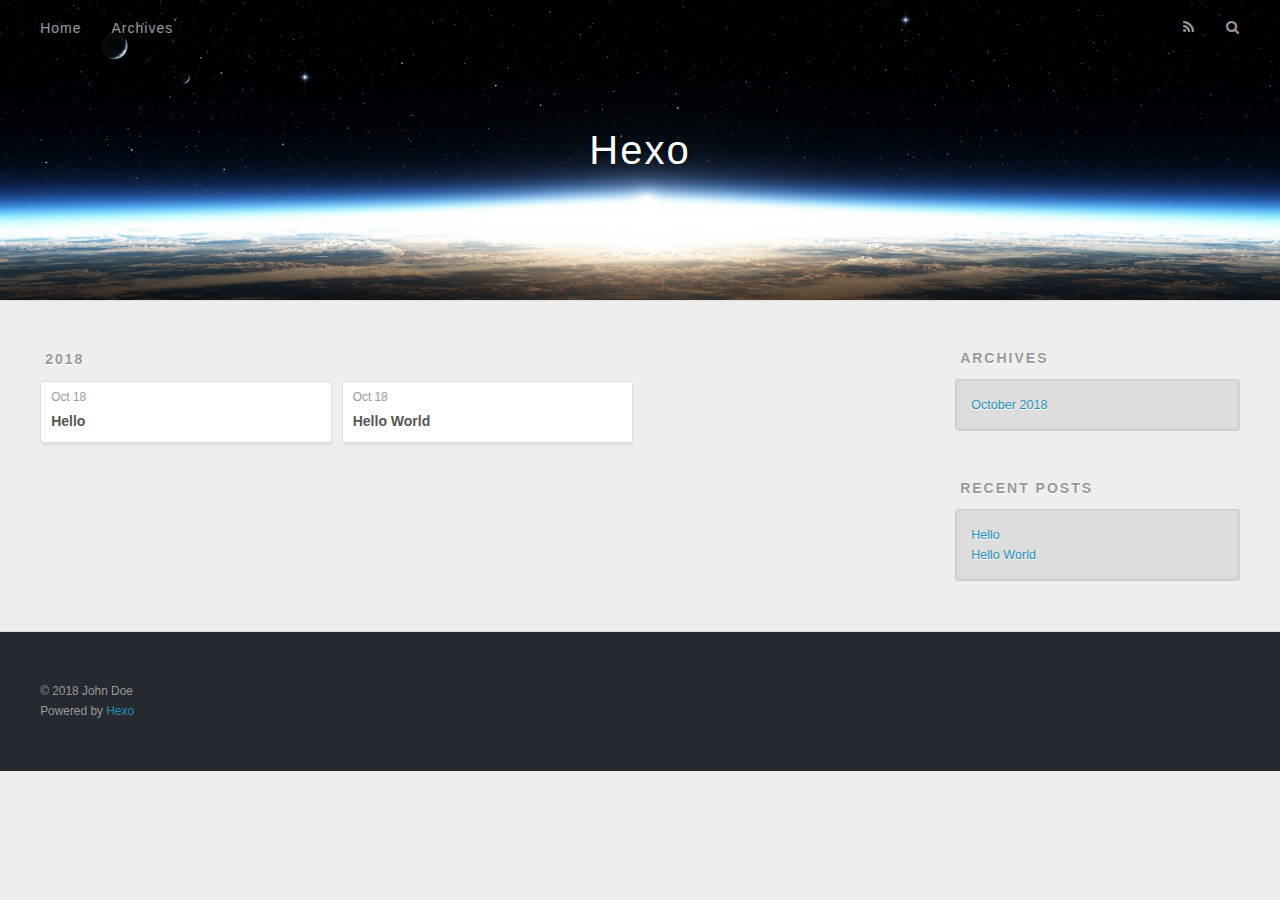
==== archives/index.html @ 2883967f "Site updated: 2018-10-18 21:10:40" ====
<!DOCTYPE html>
<html>
<head>
  <meta charset="utf-8">
  

  
  <title>Archives | Hexo</title>
  <meta name="viewport" content="width=device-width, initial-scale=1, maximum-scale=1">
  <meta property="og:type" content="website">
<meta property="og:title" content="Hexo">
<meta property="og:url" content="http://yoursite.com/archives/index.html">
<meta property="og:site_name" content="Hexo">
<meta property="og:locale" content="default">
<meta name="twitter:card" content="summary">
<meta name="twitter:title" content="Hexo">
  
    <link rel="alternate" href="/atom.xml" title="Hexo" type="application/atom+xml">
  
  
    <link rel="icon" href="/favicon.png">
  
  
    <link href="//fonts.googleapis.com/css?family=Source+Code+Pro" rel="stylesheet" type="text/css">
  
  <link rel="stylesheet" href="/css/style.css">
</head>

<body>
  <div id="container">
    <div id="wrap">
      <header id="header">
  <div id="banner"></div>
  <div id="header-outer" class="outer">
    <div id="header-title" class="inner">
      <h1 id="logo-wrap">
        <a href="/" id="logo">Hexo</a>
      </h1>
      
    </div>
    <div id="header-inner" class="inner">
      <nav id="main-nav">
        <a id="main-nav-toggle" class="nav-icon"></a>
        
          <a class="main-nav-link" href="/">Home</a>
        
          <a class="main-nav-link" href="/archives">Archives</a>
        
      </nav>
      <nav id="sub-nav">
        
          <a id="nav-rss-link" class="nav-icon" href="/atom.xml" title="RSS Feed"></a>
        
        <a id="nav-search-btn" class="nav-icon" title="Search"></a>
      </nav>
      <div id="search-form-wrap">
        <form action="//google.com/search" method="get" accept-charset="UTF-8" class="search-form"><input type="search" name="q" class="search-form-input" placeholder="Search"><button type="submit" class="search-form-submit">&#xF002;</button><input type="hidden" name="sitesearch" value="http://yoursite.com"></form>
      </div>
    </div>
  </div>
</header>
      <div class="outer">
        <section id="main">
  
  
    
    
      
      
      <section class="archives-wrap">
        <div class="archive-year-wrap">
          <a href="/archives/2018" class="archive-year">2018</a>
        </div>
        <div class="archives">
    
    <article class="archive-article archive-type-post">
  <div class="archive-article-inner">
    <header class="archive-article-header">
      <a href="/2018/10/18/Hello/" class="archive-article-date">
  <time datetime="2018-10-18T13:01:49.000Z" itemprop="datePublished">Oct 18</time>
</a>
      
  
    <h1 itemprop="name">
      <a class="archive-article-title" href="/2018/10/18/Hello/">Hello</a>
    </h1>
  

    </header>
  </div>
</article>
  
    
    
    <article class="archive-article archive-type-post">
  <div class="archive-article-inner">
    <header class="archive-article-header">
      <a href="/2018/10/18/hello-world/" class="archive-article-date">
  <time datetime="2018-10-18T12:35:12.053Z" itemprop="datePublished">Oct 18</time>
</a>
      
  
    <h1 itemprop="name">
      <a class="archive-article-title" href="/2018/10/18/hello-world/">Hello World</a>
    </h1>
  

    </header>
  </div>
</article>
  
  
    </div></section>
  


</section>
        
          <aside id="sidebar">
  
    

  
    

  
    
  
    
  <div class="widget-wrap">
    <h3 class="widget-title">Archives</h3>
    <div class="widget">
      <ul class="archive-list"><li class="archive-list-item"><a class="archive-list-link" href="/archives/2018/10/">October 2018</a></li></ul>
    </div>
  </div>


  
    
  <div class="widget-wrap">
    <h3 class="widget-title">Recent Posts</h3>
    <div class="widget">
      <ul>
        
          <li>
            <a href="/2018/10/18/Hello/">Hello</a>
          </li>
        
          <li>
            <a href="/2018/10/18/hello-world/">Hello World</a>
          </li>
        
      </ul>
    </div>
  </div>

  
</aside>
        
      </div>
      <footer id="footer">
  
  <div class="outer">
    <div id="footer-info" class="inner">
      &copy; 2018 John Doe<br>
      Powered by <a href="http://hexo.io/" target="_blank">Hexo</a>
    </div>
  </div>
</footer>
    </div>
    <nav id="mobile-nav">
  
    <a href="/" class="mobile-nav-link">Home</a>
  
    <a href="/archives" class="mobile-nav-link">Archives</a>
  
</nav>
    

<script src="//ajax.googleapis.com/ajax/libs/jquery/2.0.3/jquery.min.js"></script>


  <link rel="stylesheet" href="/fancybox/jquery.fancybox.css">
  <script src="/fancybox/jquery.fancybox.pack.js"></script>


<script src="/js/script.js"></script>



  </div>
</body>
</html>
---- css/style.css ----
body {
  width: 100%;
}
body:before,
body:after {
  content: "";
  display: table;
}
body:after {
  clear: both;
}
html,
body,
div,
span,
applet,
object,
iframe,
h1,
h2,
h3,
h4,
h5,
h6,
p,
blockquote,
pre,
a,
abbr,
acronym,
address,
big,
cite,
code,
del,
dfn,
em,
img,
ins,
kbd,
q,
s,
samp,
small,
strike,
strong,
sub,
sup,
tt,
var,
dl,
dt,
dd,
ol,
ul,
li,
fieldset,
form,
label,
legend,
table,
caption,
tbody,
tfoot,
thead,
tr,
th,
td {
  margin: 0;
  padding: 0;
  border: 0;
  outline: 0;
  font-weight: inherit;
  font-style: inherit;
  font-family: inherit;
  font-size: 100%;
  vertical-align: baseline;
}
body {
  line-height: 1;
  color: #000;
  background: #fff;
}
ol,
ul {
  list-style: none;
}
table {
  border-collapse: separate;
  border-spacing: 0;
  vertical-align: middle;
}
caption,
th,
td {
  text-align: left;
  font-weight: normal;
  vertical-align: middle;
}
a img {
  border: none;
}
input,
button {
  margin: 0;
  padding: 0;
}
input::-moz-focus-inner,
button::-moz-focus-inner {
  border: 0;
  padding: 0;
}
@font-face {
  font-family: FontAwesome;
  font-style: normal;
  font-weight: normal;
  src: url("fonts/fontawesome-webfont.eot?v=#4.0.3");
  src: url("fonts/fontawesome-webfont.eot?#iefix&v=#4.0.3") format("embedded-opentype"), url("fonts/fontawesome-webfont.woff?v=#4.0.3") format("woff"), url("fonts/fontawesome-webfont.ttf?v=#4.0.3") format("truetype"), url("fonts/fontawesome-webfont.svg#fontawesomeregular?v=#4.0.3") format("svg");
}
html,
body,
#container {
  height: 100%;
}
body {
  background: #eee;
  font: 14px -apple-system, BlinkMacSystemFont, "Segoe UI", "Roboto", "Oxygen", "Ubuntu", "Cantarell", "Fira Sans", "Droid Sans", "Helvetica Neue", sans-serif;
  -webkit-text-size-adjust: 100%;
}
.outer {
  max-width: 1220px;
  margin: 0 auto;
  padding: 0 20px;
}
.outer:before,
.outer:after {
  content: "";
  display: table;
}
.outer:after {
  clear: both;
}
.inner {
  display: inline;
  float: left;
  width: 98.33333333333333%;
  margin: 0 0.833333333333333%;
}
.left,
.alignleft {
  float: left;
}
.right,
.alignright {
  float: right;
}
.clear {
  clear: both;
}
#container {
  position: relative;
}
.mobile-nav-on {
  overflow: hidden;
}
#wrap {
  height: 100%;
  width: 100%;
  position: absolute;
  top: 0;
  left: 0;
  -webkit-transition: 0.2s ease-out;
  -moz-transition: 0.2s ease-out;
  -ms-transition: 0.2s ease-out;
  transition: 0.2s ease-out;
  z-index: 1;
  background: #eee;
}
.mobile-nav-on #wrap {
  left: 280px;
}
@media screen and (min-width: 768px) {
  #main {
    display: inline;
    float: left;
    width: 73.33333333333333%;
    margin: 0 0.833333333333333%;
  }
}
.article-date,
.article-category-link,
.archive-year,
.widget-title {
  text-decoration: none;
  text-transform: uppercase;
  letter-spacing: 2px;
  color: #999;
  margin-bottom: 1em;
  margin-left: 5px;
  line-height: 1em;
  text-shadow: 0 1px #fff;
  font-weight: bold;
}
.article-inner,
.archive-article-inner {
  background: #fff;
  -webkit-box-shadow: 1px 2px 3px #ddd;
  box-shadow: 1px 2px 3px #ddd;
  border: 1px solid #ddd;
  border-radius: 3px;
}
.article-entry h1,
.widget h1 {
  font-size: 2em;
}
.article-entry h2,
.widget h2 {
  font-size: 1.5em;
}
.article-entry h3,
.widget h3 {
  font-size: 1.3em;
}
.article-entry h4,
.widget h4 {
  font-size: 1.2em;
}
.article-entry h5,
.widget h5 {
  font-size: 1em;
}
.article-entry h6,
.widget h6 {
  font-size: 1em;
  color: #999;
}
.article-entry hr,
.widget hr {
  border: 1px dashed #ddd;
}
.article-entry strong,
.widget strong {
  font-weight: bold;
}
.article-entry em,
.widget em,
.article-entry cite,
.widget cite {
  font-style: italic;
}
.article-entry sup,
.widget sup,
.article-entry sub,
.widget sub {
  font-size: 0.75em;
  line-height: 0;
  position: relative;
  vertical-align: baseline;
}
.article-entry sup,
.widget sup {
  top: -0.5em;
}
.article-entry sub,
.widget sub {
  bottom: -0.2em;
}
.article-entry small,
.widget small {
  font-size: 0.85em;
}
.article-entry acronym,
.widget acronym,
.article-entry abbr,
.widget abbr {
  border-bottom: 1px dotted;
}
.article-entry ul,
.widget ul,
.article-entry ol,
.widget ol,
.article-entry dl,
.widget dl {
  margin: 0 20px;
  line-height: 1.6em;
}
.article-entry ul ul,
.widget ul ul,
.article-entry ol ul,
.widget ol ul,
.article-entry ul ol,
.widget ul ol,
.article-entry ol ol,
.widget ol ol {
  margin-top: 0;
  margin-bottom: 0;
}
.article-entry ul,
.widget ul {
  list-style: disc;
}
.article-entry ol,
.widget ol {
  list-style: decimal;
}
.article-entry dt,
.widget dt {
  font-weight: bold;
}
#header {
  height: 300px;
  position: relative;
  border-bottom: 1px solid #ddd;
}
#header:before,
#header:after {
  content: "";
  position: absolute;
  left: 0;
  right: 0;
  height: 40px;
}
#header:before {
  top: 0;
  background: -webkit-linear-gradient(rgba(0,0,0,0.2), transparent);
  background: -moz-linear-gradient(rgba(0,0,0,0.2), transparent);
  background: -ms-linear-gradient(rgba(0,0,0,0.2), transparent);
  background: linear-gradient(rgba(0,0,0,0.2), transparent);
}
#header:after {
  bottom: 0;
  background: -webkit-linear-gradient(transparent, rgba(0,0,0,0.2));
  background: -moz-linear-gradient(transparent, rgba(0,0,0,0.2));
  background: -ms-linear-gradient(transparent, rgba(0,0,0,0.2));
  background: linear-gradient(transparent, rgba(0,0,0,0.2));
}
#header-outer {
  height: 100%;
  position: relative;
}
#header-inner {
  position: relative;
  overflow: hidden;
}
#banner {
  position: absolute;
  top: 0;
  left: 0;
  width: 100%;
  height: 100%;
  background: url("images/banner.jpg") center #000;
  -webkit-background-size: cover;
  -moz-background-size: cover;
  background-size: cover;
  z-index: -1;
}
#header-title {
  text-align: center;
  height: 40px;
  position: absolute;
  top: 50%;
  left: 0;
  margin-top: -20px;
}
#logo,
#subtitle {
  text-decoration: none;
  color: #fff;
  font-weight: 300;
  text-shadow: 0 1px 4px rgba(0,0,0,0.3);
}
#logo {
  font-size: 40px;
  line-height: 40px;
  letter-spacing: 2px;
}
#subtitle {
  font-size: 16px;
  line-height: 16px;
  letter-spacing: 1px;
}
#subtitle-wrap {
  margin-top: 16px;
}
#main-nav {
  float: left;
  margin-left: -15px;
}
.nav-icon,
.main-nav-link {
  float: left;
  color: #fff;
  opacity: 0.6;
  text-decoration: none;
  text-shadow: 0 1px rgba(0,0,0,0.2);
  -webkit-transition: opacity 0.2s;
  -moz-transition: opacity 0.2s;
  -ms-transition: opacity 0.2s;
  transition: opacity 0.2s;
  display: block;
  padding: 20px 15px;
}
.nav-icon:hover,
.main-nav-link:hover {
  opacity: 1;
}
.nav-icon {
  font-family: FontAwesome;
  text-align: center;
  font-size: 14px;
  width: 14px;
  height: 14px;
  padding: 20px 15px;
  position: relative;
  cursor: pointer;
}
.main-nav-link {
  font-weight: 300;
  letter-spacing: 1px;
}
@media screen and (max-width: 479px) {
  .main-nav-link {
    display: none;
  }
}
#main-nav-toggle {
  display: none;
}
#main-nav-toggle:before {
  content: "\f0c9";
}
@media screen and (max-width: 479px) {
  #main-nav-toggle {
    display: block;
  }
}
#sub-nav {
  float: right;
  margin-right: -15px;
}
#nav-rss-link:before {
  content: "\f09e";
}
#nav-search-btn:before {
  content: "\f002";
}
#search-form-wrap {
  position: absolute;
  top: 15px;
  width: 150px;
  height: 30px;
  right: -150px;
  opacity: 0;
  -webkit-transition: 0.2s ease-out;
  -moz-transition: 0.2s ease-out;
  -ms-transition: 0.2s ease-out;
  transition: 0.2s ease-out;
}
#search-form-wrap.on {
  opacity: 1;
  right: 0;
}
@media screen and (max-width: 479px) {
  #search-form-wrap {
    width: 100%;
    right: -100%;
  }
}
.search-form {
  position: absolute;
  top: 0;
  left: 0;
  right: 0;
  background: #fff;
  padding: 5px 15px;
  border-radius: 15px;
  -webkit-box-shadow: 0 0 10px rgba(0,0,0,0.3);
  box-shadow: 0 0 10px rgba(0,0,0,0.3);
}
.search-form-input {
  border: none;
  background: none;
  color: #555;
  width: 100%;
  font: 13px -apple-system, BlinkMacSystemFont, "Segoe UI", "Roboto", "Oxygen", "Ubuntu", "Cantarell", "Fira Sans", "Droid Sans", "Helvetica Neue", sans-serif;
  outline: none;
}
.search-form-input::-webkit-search-results-decoration,
.search-form-input::-webkit-search-cancel-button {
  -webkit-appearance: none;
}
.search-form-submit {
  position: absolute;
  top: 50%;
  right: 10px;
  margin-top: -7px;
  font: 13px FontAwesome;
  border: none;
  background: none;
  color: #bbb;
  cursor: pointer;
}
.search-form-submit:hover,
.search-form-submit:focus {
  color: #777;
}
.article {
  margin: 50px 0;
}
.article-inner {
  overflow: hidden;
}
.article-meta:before,
.article-meta:after {
  content: "";
  display: table;
}
.article-meta:after {
  clear: both;
}
.article-date {
  float: left;
}
.article-category {
  float: left;
  line-height: 1em;
  color: #ccc;
  text-shadow: 0 1px #fff;
  margin-left: 8px;
}
.article-category:before {
  content: "\2022";
}
.article-category-link {
  margin: 0 12px 1em;
}
.article-header {
  padding: 20px 20px 0;
}
.article-title {
  text-decoration: none;
  font-size: 2em;
  font-weight: bold;
  color: #555;
  line-height: 1.1em;
  -webkit-transition: color 0.2s;
  -moz-transition: color 0.2s;
  -ms-transition: color 0.2s;
  transition: color 0.2s;
}
a.article-title:hover {
  color: #258fb8;
}
.article-entry {
  color: #555;
  padding: 0 20px;
}
.article-entry:before,
.article-entry:after {
  content: "";
  display: table;
}
.article-entry:after {
  clear: both;
}
.article-entry p,
.article-entry table {
  line-height: 1.6em;
  margin: 1.6em 0;
}
.article-entry h1,
.article-entry h2,
.article-entry h3,
.article-entry h4,
.article-entry h5,
.article-entry h6 {
  font-weight: bold;
}
.article-entry h1,
.article-entry h2,
.article-entry h3,
.article-entry h4,
.article-entry h5,
.article-entry h6 {
  line-height: 1.1em;
  margin: 1.1em 0;
}
.article-entry a {
  color: #258fb8;
  text-decoration: none;
}
.article-entry a:hover {
  text-decoration: underline;
}
.article-entry ul,
.article-entry ol,
.article-entry dl {
  margin-top: 1.6em;
  margin-bottom: 1.6em;
}
.article-entry img,
.article-entry video {
  max-width: 100%;
  height: auto;
  display: block;
  margin: auto;
}
.article-entry iframe {
  border: none;
}
.article-entry table {
  width: 100%;
  border-collapse: collapse;
  border-spacing: 0;
}
.article-entry th {
  font-weight: bold;
  border-bottom: 3px solid #ddd;
  padding-bottom: 0.5em;
}
.article-entry td {
  border-bottom: 1px solid #ddd;
  padding: 10px 0;
}
.article-entry blockquote {
  font-family: Georgia, "Times New Roman", serif;
  font-size: 1.4em;
  margin: 1.6em 20px;
  text-align: center;
}
.article-entry blockquote footer {
  font-size: 14px;
  margin: 1.6em 0;
  font-family: -apple-system, BlinkMacSystemFont, "Segoe UI", "Roboto", "Oxygen", "Ubuntu", "Cantarell", "Fira Sans", "Droid Sans", "Helvetica Neue", sans-serif;
}
.article-entry blockquote footer cite:before {
  content: "—";
  padding: 0 0.5em;
}
.article-entry .pullquote {
  text-align: left;
  width: 45%;
  margin: 0;
}
.article-entry .pullquote.left {
  margin-left: 0.5em;
  margin-right: 1em;
}
.article-entry .pullquote.right {
  margin-right: 0.5em;
  margin-left: 1em;
}
.article-entry .caption {
  color: #999;
  display: block;
  font-size: 0.9em;
  margin-top: 0.5em;
  position: relative;
  text-align: center;
}
.article-entry .video-container {
  position: relative;
  padding-top: 56.25%;
  height: 0;
  overflow: hidden;
}
.article-entry .video-container iframe,
.article-entry .video-container object,
.article-entry .video-container embed {
  position: absolute;
  top: 0;
  left: 0;
  width: 100%;
  height: 100%;
  margin-top: 0;
}
.article-more-link a {
  display: inline-block;
  line-height: 1em;
  padding: 6px 15px;
  border-radius: 15px;
  background: #eee;
  color: #999;
  text-shadow: 0 1px #fff;
  text-decoration: none;
}
.article-more-link a:hover {
  background: #258fb8;
  color: #fff;
  text-decoration: none;
  text-shadow: 0 1px #1e7293;
}
.article-footer {
  font-size: 0.85em;
  line-height: 1.6em;
  border-top: 1px solid #ddd;
  padding-top: 1.6em;
  margin: 0 20px 20px;
}
.article-footer:before,
.article-footer:after {
  content: "";
  display: table;
}
.article-footer:after {
  clear: both;
}
.article-footer a {
  color: #999;
  text-decoration: none;
}
.article-footer a:hover {
  color: #555;
}
.article-tag-list-item {
  float: left;
  margin-right: 10px;
}
.article-tag-list-link:before {
  content: "#";
}
.article-comment-link {
  float: right;
}
.article-comment-link:before {
  content: "\f075";
  font-family: FontAwesome;
  padding-right: 8px;
}
.article-share-link {
  cursor: pointer;
  float: right;
  margin-left: 20px;
}
.article-share-link:before {
  content: "\f064";
  font-family: FontAwesome;
  padding-right: 6px;
}
#article-nav {
  position: relative;
}
#article-nav:before,
#article-nav:after {
  content: "";
  display: table;
}
#article-nav:after {
  clear: both;
}
@media screen and (min-width: 768px) {
  #article-nav {
    margin: 50px 0;
  }
  #article-nav:before {
    width: 8px;
    height: 8px;
    position: absolute;
    top: 50%;
    left: 50%;
    margin-top: -4px;
    margin-left: -4px;
    content: "";
    border-radius: 50%;
    background: #ddd;
    -webkit-box-shadow: 0 1px 2px #fff;
    box-shadow: 0 1px 2px #fff;
  }
}
.article-nav-link-wrap {
  text-decoration: none;
  text-shadow: 0 1px #fff;
  color: #999;
  -webkit-box-sizing: border-box;
  -moz-box-sizing: border-box;
  box-sizing: border-box;
  margin-top: 50px;
  text-align: center;
  display: block;
}
.article-nav-link-wrap:hover {
  color: #555;
}
@media screen and (min-width: 768px) {
  .article-nav-link-wrap {
    width: 50%;
    margin-top: 0;
  }
}
@media screen and (min-width: 768px) {
  #article-nav-newer {
    float: left;
    text-align: right;
    padding-right: 20px;
  }
}
@media screen and (min-width: 768px) {
  #article-nav-older {
    float: right;
    text-align: left;
    padding-left: 20px;
  }
}
.article-nav-caption {
  text-transform: uppercase;
  letter-spacing: 2px;
  color: #ddd;
  line-height: 1em;
  font-weight: bold;
}
#article-nav-newer .article-nav-caption {
  margin-right: -2px;
}
.article-nav-title {
  font-size: 0.85em;
  line-height: 1.6em;
  margin-top: 0.5em;
}
.article-share-box {
  position: absolute;
  display: none;
  background: #fff;
  -webkit-box-shadow: 1px 2px 10px rgba(0,0,0,0.2);
  box-shadow: 1px 2px 10px rgba(0,0,0,0.2);
  border-radius: 3px;
  margin-left: -145px;
  overflow: hidden;
  z-index: 1;
}
.article-share-box.on {
  display: block;
}
.article-share-input {
  width: 100%;
  background: none;
  -webkit-box-sizing: border-box;
  -moz-box-sizing: border-box;
  box-sizing: border-box;
  font: 14px -apple-system, BlinkMacSystemFont, "Segoe UI", "Roboto", "Oxygen", "Ubuntu", "Cantarell", "Fira Sans", "Droid Sans", "Helvetica Neue", sans-serif;
  padding: 0 15px;
  color: #555;
  outline: none;
  border: 1px solid #ddd;
  border-radius: 3px 3px 0 0;
  height: 36px;
  line-height: 36px;
}
.article-share-links {
  background: #eee;
}
.article-share-links:before,
.article-share-links:after {
  content: "";
  display: table;
}
.article-share-links:after {
  clear: both;
}
.article-share-twitter,
.article-share-facebook,
.article-share-pinterest,
.article-share-google {
  width: 50px;
  height: 36px;
  display: block;
  float: left;
  position: relative;
  color: #999;
  text-shadow: 0 1px #fff;
}
.article-share-twitter:before,
.article-share-facebook:before,
.article-share-pinterest:before,
.article-share-google:before {
  font-size: 20px;
  font-family: FontAwesome;
  width: 20px;
  height: 20px;
  position: absolute;
  top: 50%;
  left: 50%;
  margin-top: -10px;
  margin-left: -10px;
  text-align: center;
}
.article-share-twitter:hover,
.article-share-facebook:hover,
.article-share-pinterest:hover,
.article-share-google:hover {
  color: #fff;
}
.article-share-twitter:before {
  content: "\f099";
}
.article-share-twitter:hover {
  background: #00aced;
  text-shadow: 0 1px #008abe;
}
.article-share-facebook:before {
  content: "\f09a";
}
.article-share-facebook:hover {
  background: #3b5998;
  text-shadow: 0 1px #2f477a;
}
.article-share-pinterest:before {
  content: "\f0d2";
}
.article-share-pinterest:hover {
  background: #cb2027;
  text-shadow: 0 1px #a21a1f;
}
.article-share-google:before {
  content: "\f0d5";
}
.article-share-google:hover {
  background: #dd4b39;
  text-shadow: 0 1px #be3221;
}
.article-gallery {
  background: #000;
  position: relative;
}
.article-gallery-photos {
  position: relative;
  overflow: hidden;
}
.article-gallery-img {
  display: none;
  max-width: 100%;
}
.article-gallery-img:first-child {
  display: block;
}
.article-gallery-img.loaded {
  position: absolute;
  display: block;
}
.article-gallery-img img {
  display: block;
  max-width: 100%;
  margin: 0 auto;
}
#comments {
  background: #fff;
  -webkit-box-shadow: 1px 2px 3px #ddd;
  box-shadow: 1px 2px 3px #ddd;
  padding: 20px;
  border: 1px solid #ddd;
  border-radius: 3px;
  margin: 50px 0;
}
#comments a {
  color: #258fb8;
}
.archives-wrap {
  margin: 50px 0;
}
.archives:before,
.archives:after {
  content: "";
  display: table;
}
.archives:after {
  clear: both;
}
.archive-year-wrap {
  margin-bottom: 1em;
}
.archives {
  -webkit-column-gap: 10px;
  -moz-column-gap: 10px;
  column-gap: 10px;
}
@media screen and (min-width: 480px) and (max-width: 767px) {
  .archives {
    -webkit-column-count: 2;
    -moz-column-count: 2;
    column-count: 2;
  }
}
@media screen and (min-width: 768px) {
  .archives {
    -webkit-column-count: 3;
    -moz-column-count: 3;
    column-count: 3;
  }
}
.archive-article {
  -webkit-column-break-inside: avoid;
  page-break-inside: avoid;
  overflow: hidden;
  break-inside: avoid-column;
}
.archive-article-inner {
  padding: 10px;
  margin-bottom: 15px;
}
.archive-article-title {
  text-decoration: none;
  font-weight: bold;
  color: #555;
  -webkit-transition: color 0.2s;
  -moz-transition: color 0.2s;
  -ms-transition: color 0.2s;
  transition: color 0.2s;
  line-height: 1.6em;
}
.archive-article-title:hover {
  color: #258fb8;
}
.archive-article-footer {
  margin-top: 1em;
}
.archive-article-date {
  color: #999;
  text-decoration: none;
  font-size: 0.85em;
  line-height: 1em;
  margin-bottom: 0.5em;
  display: block;
}
#page-nav {
  margin: 50px auto;
  background: #fff;
  -webkit-box-shadow: 1px 2px 3px #ddd;
  box-shadow: 1px 2px 3px #ddd;
  border: 1px solid #ddd;
  border-radius: 3px;
  text-align: center;
  color: #999;
  overflow: hidden;
}
#page-nav:before,
#page-nav:after {
  content: "";
  display: table;
}
#page-nav:after {
  clear: both;
}
#page-nav a,
#page-nav span {
  padding: 10px 20px;
  line-height: 1;
  height: 2ex;
}
#page-nav a {
  color: #999;
  text-decoration: none;
}
#page-nav a:hover {
  background: #999;
  color: #fff;
}
#page-nav .prev {
  float: left;
}
#page-nav .next {
  float: right;
}
#page-nav .page-number {
  display: inline-block;
}
@media screen and (max-width: 479px) {
  #page-nav .page-number {
    display: none;
  }
}
#page-nav .current {
  color: #555;
  font-weight: bold;
}
#page-nav .space {
  color: #ddd;
}
#footer {
  background: #262a30;
  padding: 50px 0;
  border-top: 1px solid #ddd;
  color: #999;
}
#footer a {
  color: #258fb8;
  text-decoration: none;
}
#footer a:hover {
  text-decoration: underline;
}
#footer-info {
  line-height: 1.6em;
  font-size: 0.85em;
}
.article-entry pre,
.article-entry .highlight {
  background: #2d2d2d;
  margin: 0 -20px;
  padding: 15px 20px;
  border-style: solid;
  border-color: #ddd;
  border-width: 1px 0;
  overflow: auto;
  color: #ccc;
  line-height: 22.400000000000002px;
}
.article-entry .highlight .gutter pre,
.article-entry .gist .gist-file .gist-data .line-numbers {
  color: #666;
  font-size: 0.85em;
}
.article-entry pre,
.article-entry code {
  font-family: "Source Code Pro", Consolas, Monaco, Menlo, Consolas, monospace;
}
.article-entry code {
  background: #eee;
  text-shadow: 0 1px #fff;
  padding: 0 0.3em;
}
.article-entry pre code {
  background: none;
  text-shadow: none;
  padding: 0;
}
.article-entry .highlight pre {
  border: none;
  margin: 0;
  padding: 0;
}
.article-entry .highlight table {
  margin: 0;
  width: auto;
}
.article-entry .highlight td {
  border: none;
  padding: 0;
}
.article-entry .highlight figcaption {
  font-size: 0.85em;
  color: #999;
  line-height: 1em;
  margin-bottom: 1em;
}
.article-entry .highlight figcaption:before,
.article-entry .highlight figcaption:after {
  content: "";
  display: table;
}
.article-entry .highlight figcaption:after {
  clear: both;
}
.article-entry .highlight figcaption a {
  float: right;
}
.article-entry .highlight .gutter pre {
  text-align: right;
  padding-right: 20px;
}
.article-entry .highlight .line {
  height: 22.400000000000002px;
}
.article-entry .highlight .line.marked {
  background: #515151;
}
.article-entry .gist {
  margin: 0 -20px;
  border-style: solid;
  border-color: #ddd;
  border-width: 1px 0;
  background: #2d2d2d;
  padding: 15px 20px 15px 0;
}
.article-entry .gist .gist-file {
  border: none;
  font-family: "Source Code Pro", Consolas, Monaco, Menlo, Consolas, monospace;
  margin: 0;
}
.article-entry .gist .gist-file .gist-data {
  background: none;
  border: none;
}
.article-entry .gist .gist-file .gist-data .line-numbers {
  background: none;
  border: none;
  padding: 0 20px 0 0;
}
.article-entry .gist .gist-file .gist-data .line-data {
  padding: 0 !important;
}
.article-entry .gist .gist-file .highlight {
  margin: 0;
  padding: 0;
  border: none;
}
.article-entry .gist .gist-file .gist-meta {
  background: #2d2d2d;
  color: #999;
  font: 0.85em -apple-system, BlinkMacSystemFont, "Segoe UI", "Roboto", "Oxygen", "Ubuntu", "Cantarell", "Fira Sans", "Droid Sans", "Helvetica Neue", sans-serif;
  text-shadow: 0 0;
  padding: 0;
  margin-top: 1em;
  margin-left: 20px;
}
.article-entry .gist .gist-file .gist-meta a {
  color: #258fb8;
  font-weight: normal;
}
.article-entry .gist .gist-file .gist-meta a:hover {
  text-decoration: underline;
}
pre .comment,
pre .title {
  color: #999;
}
pre .variable,
pre .attribute,
pre .tag,
pre .regexp,
pre .ruby .constant,
pre .xml .tag .title,
pre .xml .pi,
pre .xml .doctype,
pre .html .doctype,
pre .css .id,
pre .css .class,
pre .css .pseudo {
  color: #f2777a;
}
pre .number,
pre .preprocessor,
pre .built_in,
pre .literal,
pre .params,
pre .constant {
  color: #f99157;
}
pre .class,
pre .ruby .class .title,
pre .css .rules .attribute {
  color: #9c9;
}
pre .string,
pre .value,
pre .inheritance,
pre .header,
pre .ruby .symbol,
pre .xml .cdata {
  color: #9c9;
}
pre .css .hexcolor {
  color: #6cc;
}
pre .function,
pre .python .decorator,
pre .python .title,
pre .ruby .function .title,
pre .ruby .title .keyword,
pre .perl .sub,
pre .javascript .title,
pre .coffeescript .title {
  color: #69c;
}
pre .keyword,
pre .javascript .function {
  color: #c9c;
}
@media screen and (max-width: 479px) {
  #mobile-nav {
    position: absolute;
    top: 0;
    left: 0;
    width: 280px;
    height: 100%;
    background: #191919;
    border-right: 1px solid #fff;
  }
}
@media screen and (max-width: 479px) {
  .mobile-nav-link {
    display: block;
    color: #999;
    text-decoration: none;
    padding: 15px 20px;
    font-weight: bold;
  }
  .mobile-nav-link:hover {
    color: #fff;
  }
}
@media screen and (min-width: 768px) {
  #sidebar {
    display: inline;
    float: left;
    width: 23.333333333333332%;
    margin: 0 0.833333333333333%;
  }
}
.widget-wrap {
  margin: 50px 0;
}
.widget {
  color: #777;
  text-shadow: 0 1px #fff;
  background: #ddd;
  -webkit-box-shadow: 0 -1px 4px #ccc inset;
  box-shadow: 0 -1px 4px #ccc inset;
  border: 1px solid #ccc;
  padding: 15px;
  border-radius: 3px;
}
.widget a {
  color: #258fb8;
  text-decoration: none;
}
.widget a:hover {
  text-decoration: underline;
}
.widget ul ul,
.widget ol ul,
.widget dl ul,
.widget ul ol,
.widget ol ol,
.widget dl ol,
.widget ul dl,
.widget ol dl,
.widget dl dl {
  margin-left: 15px;
  list-style: disc;
}
.widget {
  line-height: 1.6em;
  word-wrap: break-word;
  font-size: 0.9em;
}
.widget ul,
.widget ol {
  list-style: none;
  margin: 0;
}
.widget ul ul,
.widget ol ul,
.widget ul ol,
.widget ol ol {
  margin: 0 20px;
}
.widget ul ul,
.widget ol ul {
  list-style: disc;
}
.widget ul ol,
.widget ol ol {
  list-style: decimal;
}
.category-list-count,
.tag-list-count,
.archive-list-count {
  padding-left: 5px;
  color: #999;
  font-size: 0.85em;
}
.category-list-count:before,
.tag-list-count:before,
.archive-list-count:before {
  content: "(";
}
.category-list-count:after,
.tag-list-count:after,
.archive-list-count:after {
  content: ")";
}
.tagcloud a {
  margin-right: 5px;
  display: inline-block;
}
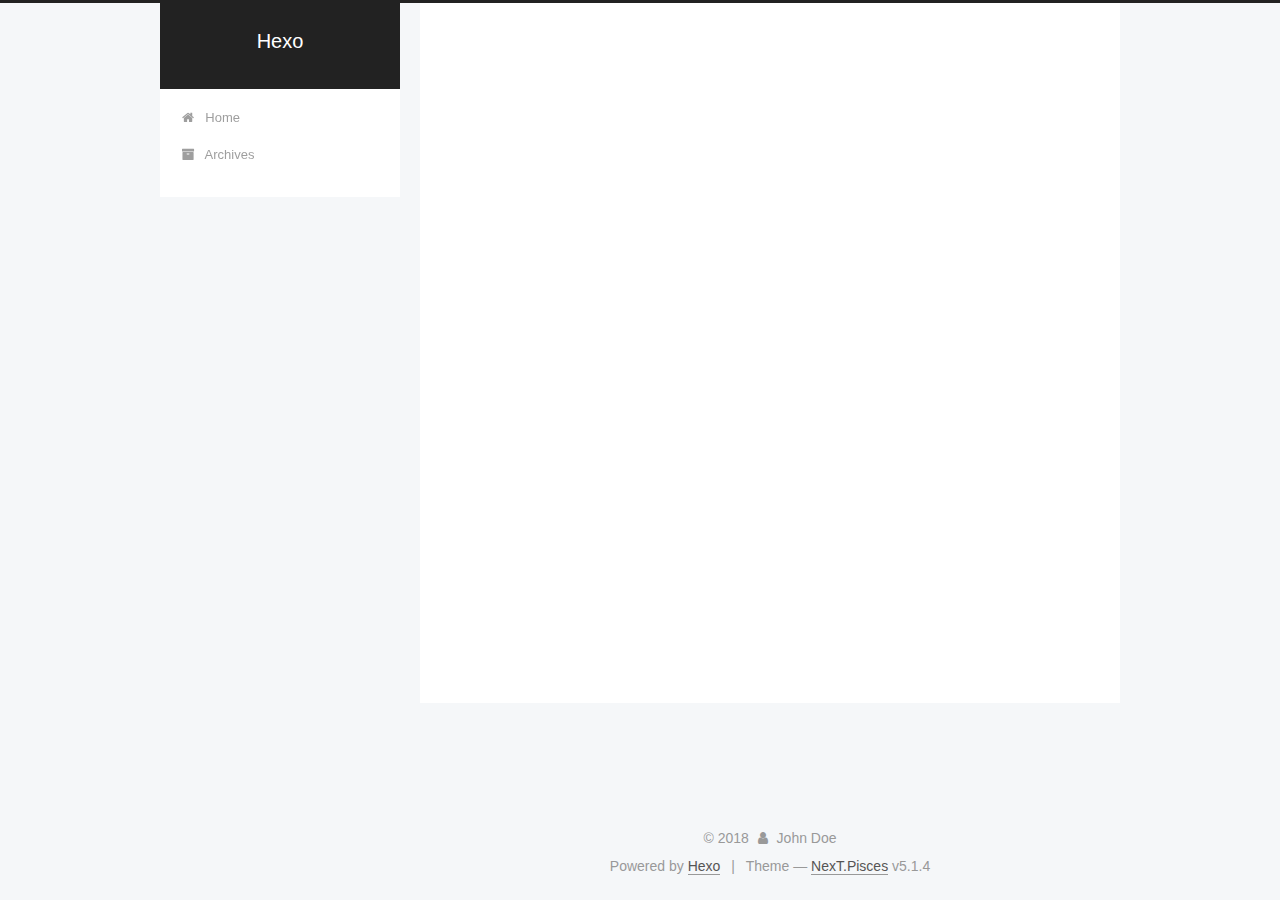
==== commit 79ae7a62: "Site updated: 2018-10-18 21:51:23" ====
--- a/archives/index.html
+++ b/archives/index.html
@@ -1,193 +1,595 @@
 <!DOCTYPE html>
-<html>
+
+
+
+  
+
+
+<html class="theme-next pisces use-motion" lang="">
 <head>
-  <meta charset="utf-8">
-  
-
-  
-  <title>Archives | Hexo</title>
-  <meta name="viewport" content="width=device-width, initial-scale=1, maximum-scale=1">
-  <meta property="og:type" content="website">
+  <meta charset="UTF-8"/>
+<meta http-equiv="X-UA-Compatible" content="IE=edge" />
+<meta name="viewport" content="width=device-width, initial-scale=1, maximum-scale=1"/>
+<meta name="theme-color" content="#222">
+
+
+
+
+
+
+
+
+
+<meta http-equiv="Cache-Control" content="no-transform" />
+<meta http-equiv="Cache-Control" content="no-siteapp" />
+
+
+
+
+
+
+
+
+
+
+
+
+
+
+
+
+  
+  
+  <link href="/lib/fancybox/source/jquery.fancybox.css?v=2.1.5" rel="stylesheet" type="text/css" />
+
+
+
+
+
+
+
+<link href="/lib/font-awesome/css/font-awesome.min.css?v=4.6.2" rel="stylesheet" type="text/css" />
+
+<link href="/css/main.css?v=5.1.4" rel="stylesheet" type="text/css" />
+
+
+  <link rel="apple-touch-icon" sizes="180x180" href="/images/apple-touch-icon-next.png?v=5.1.4">
+
+
+  <link rel="icon" type="image/png" sizes="32x32" href="/images/favicon-32x32-next.png?v=5.1.4">
+
+
+  <link rel="icon" type="image/png" sizes="16x16" href="/images/favicon-16x16-next.png?v=5.1.4">
+
+
+  <link rel="mask-icon" href="/images/logo.svg?v=5.1.4" color="#222">
+
+
+
+
+
+  <meta name="keywords" content="Hexo, NexT" />
+
+
+
+
+
+
+
+
+
+
+<meta property="og:type" content="website">
 <meta property="og:title" content="Hexo">
 <meta property="og:url" content="http://yoursite.com/archives/index.html">
 <meta property="og:site_name" content="Hexo">
 <meta property="og:locale" content="default">
 <meta name="twitter:card" content="summary">
 <meta name="twitter:title" content="Hexo">
-  
-    <link rel="alternate" href="/atom.xml" title="Hexo" type="application/atom+xml">
-  
-  
-    <link rel="icon" href="/favicon.png">
-  
-  
-    <link href="//fonts.googleapis.com/css?family=Source+Code+Pro" rel="stylesheet" type="text/css">
-  
-  <link rel="stylesheet" href="/css/style.css">
+
+
+
+<script type="text/javascript" id="hexo.configurations">
+  var NexT = window.NexT || {};
+  var CONFIG = {
+    root: '/',
+    scheme: 'Pisces',
+    version: '5.1.4',
+    sidebar: {"position":"left","display":"post","offset":12,"b2t":false,"scrollpercent":false,"onmobile":false},
+    fancybox: true,
+    tabs: true,
+    motion: {"enable":true,"async":false,"transition":{"post_block":"fadeIn","post_header":"slideDownIn","post_body":"slideDownIn","coll_header":"slideLeftIn","sidebar":"slideUpIn"}},
+    duoshuo: {
+      userId: '0',
+      author: 'Author'
+    },
+    algolia: {
+      applicationID: '',
+      apiKey: '',
+      indexName: '',
+      hits: {"per_page":10},
+      labels: {"input_placeholder":"Search for Posts","hits_empty":"We didn't find any results for the search: ${query}","hits_stats":"${hits} results found in ${time} ms"}
+    }
+  };
+</script>
+
+
+
+  <link rel="canonical" href="http://yoursite.com/archives/"/>
+
+
+
+
+
+  <title>Archive | Hexo</title>
+  
+
+
+
+
+
+
+
+
 </head>
 
-<body>
-  <div id="container">
-    <div id="wrap">
-      <header id="header">
-  <div id="banner"></div>
-  <div id="header-outer" class="outer">
-    <div id="header-title" class="inner">
-      <h1 id="logo-wrap">
-        <a href="/" id="logo">Hexo</a>
-      </h1>
-      
+<body itemscope itemtype="http://schema.org/WebPage" lang="default">
+
+  
+  
+    
+  
+
+  <div class="container sidebar-position-left page-archive">
+    <div class="headband"></div>
+
+    <header id="header" class="header" itemscope itemtype="http://schema.org/WPHeader">
+      <div class="header-inner"><div class="site-brand-wrapper">
+  <div class="site-meta ">
+    
+
+    <div class="custom-logo-site-title">
+      <a href="/"  class="brand" rel="start">
+        <span class="logo-line-before"><i></i></span>
+        <span class="site-title">Hexo</span>
+        <span class="logo-line-after"><i></i></span>
+      </a>
     </div>
-    <div id="header-inner" class="inner">
-      <nav id="main-nav">
-        <a id="main-nav-toggle" class="nav-icon"></a>
-        
-          <a class="main-nav-link" href="/">Home</a>
-        
-          <a class="main-nav-link" href="/archives">Archives</a>
-        
-      </nav>
-      <nav id="sub-nav">
-        
-          <a id="nav-rss-link" class="nav-icon" href="/atom.xml" title="RSS Feed"></a>
-        
-        <a id="nav-search-btn" class="nav-icon" title="Search"></a>
-      </nav>
-      <div id="search-form-wrap">
-        <form action="//google.com/search" method="get" accept-charset="UTF-8" class="search-form"><input type="search" name="q" class="search-form-input" placeholder="Search"><button type="submit" class="search-form-submit">&#xF002;</button><input type="hidden" name="sitesearch" value="http://yoursite.com"></form>
+      
+        <p class="site-subtitle"></p>
+      
+  </div>
+
+  <div class="site-nav-toggle">
+    <button>
+      <span class="btn-bar"></span>
+      <span class="btn-bar"></span>
+      <span class="btn-bar"></span>
+    </button>
+  </div>
+</div>
+
+<nav class="site-nav">
+  
+
+  
+    <ul id="menu" class="menu">
+      
+        
+        <li class="menu-item menu-item-home">
+          <a href="/" rel="section">
+            
+              <i class="menu-item-icon fa fa-fw fa-home"></i> <br />
+            
+            Home
+          </a>
+        </li>
+      
+        
+        <li class="menu-item menu-item-archives">
+          <a href="/archives/" rel="section">
+            
+              <i class="menu-item-icon fa fa-fw fa-archive"></i> <br />
+            
+            Archives
+          </a>
+        </li>
+      
+
+      
+    </ul>
+  
+
+  
+</nav>
+
+
+
+ </div>
+    </header>
+
+    <main id="main" class="main">
+      <div class="main-inner">
+        <div class="content-wrap">
+          <div id="content" class="content">
+            
+
+  
+  
+  
+  <div class="post-block archive">
+    <div id="posts" class="posts-collapse">
+      <span class="archive-move-on"></span>
+
+      <span class="archive-page-counter">
+        
+        
+        
+          
+        
+        Um..! 2 posts in total. Keep on posting.
+      </span>
+
+      
+
+        
+        
+        
+
+        
+          
+          <div class="collection-title">
+            <h1 class="archive-year" id="archive-year-2018">2018</h1>
+          </div>
+        
+        
+
+        
+
+  <article class="post post-type-normal" itemscope itemtype="http://schema.org/Article">
+    <header class="post-header">
+
+      <h2 class="post-title">
+        
+            <a class="post-title-link" href="/2018/10/18/Hello/" itemprop="url">
+              
+                <span itemprop="name">Hello</span>
+              
+            </a>
+        
+      </h2>
+
+      <div class="post-meta">
+        <time class="post-time" itemprop="dateCreated"
+              datetime="2018-10-18T21:01:49+08:00"
+              content="2018-10-18" >
+          10-18
+        </time>
       </div>
+
+    </header>
+  </article>
+
+
+
+      
+
+        
+        
+        
+
+        
+        
+
+        
+
+  <article class="post post-type-normal" itemscope itemtype="http://schema.org/Article">
+    <header class="post-header">
+
+      <h2 class="post-title">
+        
+            <a class="post-title-link" href="/2018/10/18/hello-world/" itemprop="url">
+              
+                <span itemprop="name">Hello World</span>
+              
+            </a>
+        
+      </h2>
+
+      <div class="post-meta">
+        <time class="post-time" itemprop="dateCreated"
+              datetime="2018-10-18T20:35:12+08:00"
+              content="2018-10-18" >
+          10-18
+        </time>
+      </div>
+
+    </header>
+  </article>
+
+
+
+      
+
     </div>
   </div>
-</header>
-      <div class="outer">
-        <section id="main">
-  
-  
-    
-    
-      
-      
-      <section class="archives-wrap">
-        <div class="archive-year-wrap">
-          <a href="/archives/2018" class="archive-year">2018</a>
+  
+  
+  
+
+  
+
+
+
+          </div>
+          
+
+
+          
+
         </div>
-        <div class="archives">
-    
-    <article class="archive-article archive-type-post">
-  <div class="archive-article-inner">
-    <header class="archive-article-header">
-      <a href="/2018/10/18/Hello/" class="archive-article-date">
-  <time datetime="2018-10-18T13:01:49.000Z" itemprop="datePublished">Oct 18</time>
-</a>
-      
-  
-    <h1 itemprop="name">
-      <a class="archive-article-title" href="/2018/10/18/Hello/">Hello</a>
-    </h1>
-  
-
-    </header>
-  </div>
-</article>
-  
-    
-    
-    <article class="archive-article archive-type-post">
-  <div class="archive-article-inner">
-    <header class="archive-article-header">
-      <a href="/2018/10/18/hello-world/" class="archive-article-date">
-  <time datetime="2018-10-18T12:35:12.053Z" itemprop="datePublished">Oct 18</time>
-</a>
-      
-  
-    <h1 itemprop="name">
-      <a class="archive-article-title" href="/2018/10/18/hello-world/">Hello World</a>
-    </h1>
-  
-
-    </header>
-  </div>
-</article>
-  
-  
-    </div></section>
-  
-
-
-</section>
-        
-          <aside id="sidebar">
-  
-    
-
-  
-    
-
-  
-    
-  
-    
-  <div class="widget-wrap">
-    <h3 class="widget-title">Archives</h3>
-    <div class="widget">
-      <ul class="archive-list"><li class="archive-list-item"><a class="archive-list-link" href="/archives/2018/10/">October 2018</a></li></ul>
+        
+          
+  
+  <div class="sidebar-toggle">
+    <div class="sidebar-toggle-line-wrap">
+      <span class="sidebar-toggle-line sidebar-toggle-line-first"></span>
+      <span class="sidebar-toggle-line sidebar-toggle-line-middle"></span>
+      <span class="sidebar-toggle-line sidebar-toggle-line-last"></span>
     </div>
   </div>
 
-
-  
+  <aside id="sidebar" class="sidebar">
     
-  <div class="widget-wrap">
-    <h3 class="widget-title">Recent Posts</h3>
-    <div class="widget">
-      <ul>
-        
-          <li>
-            <a href="/2018/10/18/Hello/">Hello</a>
-          </li>
-        
-          <li>
-            <a href="/2018/10/18/hello-world/">Hello World</a>
-          </li>
-        
-      </ul>
+    <div class="sidebar-inner">
+
+      
+
+      
+
+      <section class="site-overview-wrap sidebar-panel sidebar-panel-active">
+        <div class="site-overview">
+          <div class="site-author motion-element" itemprop="author" itemscope itemtype="http://schema.org/Person">
+            
+              <p class="site-author-name" itemprop="name">John Doe</p>
+              <p class="site-description motion-element" itemprop="description"></p>
+          </div>
+
+          <nav class="site-state motion-element">
+
+            
+              <div class="site-state-item site-state-posts">
+              
+                <a href="/archives/">
+              
+                  <span class="site-state-item-count">2</span>
+                  <span class="site-state-item-name">posts</span>
+                </a>
+              </div>
+            
+
+            
+
+            
+
+          </nav>
+
+          
+
+          
+
+          
+          
+
+          
+          
+
+          
+
+        </div>
+      </section>
+
+      
+
+      
+
     </div>
+  </aside>
+
+
+        
+      </div>
+    </main>
+
+    <footer id="footer" class="footer">
+      <div class="footer-inner">
+        <div class="copyright">&copy; <span itemprop="copyrightYear">2018</span>
+  <span class="with-love">
+    <i class="fa fa-user"></i>
+  </span>
+  <span class="author" itemprop="copyrightHolder">John Doe</span>
+
+  
+</div>
+
+
+  <div class="powered-by">Powered by <a class="theme-link" target="_blank" href="https://hexo.io">Hexo</a></div>
+
+
+
+  <span class="post-meta-divider">|</span>
+
+
+
+  <div class="theme-info">Theme &mdash; <a class="theme-link" target="_blank" href="https://github.com/iissnan/hexo-theme-next">NexT.Pisces</a> v5.1.4</div>
+
+
+
+
+        
+
+
+
+
+
+
+
+        
+      </div>
+    </footer>
+
+    
+      <div class="back-to-top">
+        <i class="fa fa-arrow-up"></i>
+        
+      </div>
+    
+
+    
+
   </div>
 
   
-</aside>
-        
-      </div>
-      <footer id="footer">
-  
-  <div class="outer">
-    <div id="footer-info" class="inner">
-      &copy; 2018 John Doe<br>
-      Powered by <a href="http://hexo.io/" target="_blank">Hexo</a>
-    </div>
-  </div>
-</footer>
-    </div>
-    <nav id="mobile-nav">
-  
-    <a href="/" class="mobile-nav-link">Home</a>
-  
-    <a href="/archives" class="mobile-nav-link">Archives</a>
-  
-</nav>
-    
-
-<script src="//ajax.googleapis.com/ajax/libs/jquery/2.0.3/jquery.min.js"></script>
-
-
-  <link rel="stylesheet" href="/fancybox/jquery.fancybox.css">
-  <script src="/fancybox/jquery.fancybox.pack.js"></script>
-
-
-<script src="/js/script.js"></script>
-
-
-
-  </div>
+
+<script type="text/javascript">
+  if (Object.prototype.toString.call(window.Promise) !== '[object Function]') {
+    window.Promise = null;
+  }
+</script>
+
+
+
+
+
+
+
+
+
+  
+
+
+
+
+
+
+
+
+
+
+
+
+  
+  
+    <script type="text/javascript" src="/lib/jquery/index.js?v=2.1.3"></script>
+  
+
+  
+  
+    <script type="text/javascript" src="/lib/fastclick/lib/fastclick.min.js?v=1.0.6"></script>
+  
+
+  
+  
+    <script type="text/javascript" src="/lib/jquery_lazyload/jquery.lazyload.js?v=1.9.7"></script>
+  
+
+  
+  
+    <script type="text/javascript" src="/lib/velocity/velocity.min.js?v=1.2.1"></script>
+  
+
+  
+  
+    <script type="text/javascript" src="/lib/velocity/velocity.ui.min.js?v=1.2.1"></script>
+  
+
+  
+  
+    <script type="text/javascript" src="/lib/fancybox/source/jquery.fancybox.pack.js?v=2.1.5"></script>
+  
+
+
+  
+
+
+  <script type="text/javascript" src="/js/src/utils.js?v=5.1.4"></script>
+
+  <script type="text/javascript" src="/js/src/motion.js?v=5.1.4"></script>
+
+
+
+  
+  
+
+
+  <script type="text/javascript" src="/js/src/affix.js?v=5.1.4"></script>
+
+  <script type="text/javascript" src="/js/src/schemes/pisces.js?v=5.1.4"></script>
+
+
+
+  
+
+  
+
+
+  <script type="text/javascript" src="/js/src/bootstrap.js?v=5.1.4"></script>
+
+
+
+  
+
+
+  
+
+
+
+
+	
+
+
+
+
+
+  
+
+
+
+
+
+  
+
+
+
+
+
+
+
+
+
+
+
+
+  
+
+
+
+
+
+  
+
+  
+
+  
+
+  
+  
+
+  
+
+  
+
+  
+
 </body>
-</html>+</html>
--- a/css/main.css
+++ b/css/main.css
@@ -0,0 +1,2993 @@
+/* normalize.css v3.0.2 | MIT License | git.io/normalize */
+html {
+  font-family: sans-serif; /* 1 */
+  -ms-text-size-adjust: 100%; /* 2 */
+  -webkit-text-size-adjust: 100%; /* 2 */
+}
+body {
+  margin: 0;
+}
+article,
+aside,
+details,
+figcaption,
+figure,
+footer,
+header,
+hgroup,
+main,
+menu,
+nav,
+section,
+summary {
+  display: block;
+}
+audio,
+canvas,
+progress,
+video {
+  display: inline-block; /* 1 */
+  vertical-align: baseline; /* 2 */
+}
+audio:not([controls]) {
+  display: none;
+  height: 0;
+}
+[hidden],
+template {
+  display: none;
+}
+a {
+  background-color: transparent;
+}
+a:active,
+a:hover {
+  outline: 0;
+}
+abbr[title] {
+  border-bottom: 1px dotted;
+}
+b,
+strong {
+  font-weight: bold;
+}
+dfn {
+  font-style: italic;
+}
+h1 {
+  font-size: 2em;
+  margin: 0.67em 0;
+}
+mark {
+  background: #ff0;
+  color: #000;
+}
+small {
+  font-size: 80%;
+}
+sub,
+sup {
+  font-size: 75%;
+  line-height: 0;
+  position: relative;
+  vertical-align: baseline;
+}
+sup {
+  top: -0.5em;
+}
+sub {
+  bottom: -0.25em;
+}
+img {
+  border: 0;
+}
+svg:not(:root) {
+  overflow: hidden;
+}
+figure {
+  margin: 1em 40px;
+}
+hr {
+  -moz-box-sizing: content-box;
+  box-sizing: content-box;
+  height: 0;
+}
+pre {
+  overflow: auto;
+}
+code,
+kbd,
+pre,
+samp {
+  font-family: monospace, monospace;
+  font-size: 1em;
+}
+button,
+input,
+optgroup,
+select,
+textarea {
+  color: inherit; /* 1 */
+  font: inherit; /* 2 */
+  margin: 0; /* 3 */
+}
+button {
+  overflow: visible;
+}
+button,
+select {
+  text-transform: none;
+}
+button,
+html input[type="button"],
+input[type="reset"],
+input[type="submit"] {
+  -webkit-appearance: button; /* 2 */
+  cursor: pointer; /* 3 */
+}
+button[disabled],
+html input[disabled] {
+  cursor: default;
+}
+button::-moz-focus-inner,
+input::-moz-focus-inner {
+  border: 0;
+  padding: 0;
+}
+input {
+  line-height: normal;
+}
+input[type="checkbox"],
+input[type="radio"] {
+  box-sizing: border-box; /* 1 */
+  padding: 0; /* 2 */
+}
+input[type="number"]::-webkit-inner-spin-button,
+input[type="number"]::-webkit-outer-spin-button {
+  height: auto;
+}
+input[type="search"] {
+  -webkit-appearance: textfield; /* 1 */
+  -moz-box-sizing: content-box;
+  -webkit-box-sizing: content-box; /* 2 */
+  box-sizing: content-box;
+}
+input[type="search"]::-webkit-search-cancel-button,
+input[type="search"]::-webkit-search-decoration {
+  -webkit-appearance: none;
+}
+fieldset {
+  border: 1px solid #c0c0c0;
+  margin: 0 2px;
+  padding: 0.35em 0.625em 0.75em;
+}
+legend {
+  border: 0; /* 1 */
+  padding: 0; /* 2 */
+}
+textarea {
+  overflow: auto;
+}
+optgroup {
+  font-weight: bold;
+}
+table {
+  border-collapse: collapse;
+  border-spacing: 0;
+}
+td,
+th {
+  padding: 0;
+}
+::selection {
+  background: #262a30;
+  color: #fff;
+}
+body {
+  position: relative;
+  font-family: 'Lato', "PingFang SC", "Microsoft YaHei", sans-serif;
+  font-size: 14px;
+  line-height: 2;
+  color: #555;
+  background: #f5f7f9;
+}
+@media (max-width: 767px) {
+  body {
+    padding-right: 0 !important;
+  }
+}
+@media (min-width: 768px) and (max-width: 991px) {
+  body {
+    padding-right: 0 !important;
+  }
+}
+@media (min-width: 1600px) {
+  body {
+    font-size: 16px;
+  }
+}
+h1,
+h2,
+h3,
+h4,
+h5,
+h6 {
+  margin: 0;
+  padding: 0;
+  font-weight: bold;
+  line-height: 1.5;
+  font-family: 'Lato', "PingFang SC", "Microsoft YaHei", sans-serif;
+}
+h2,
+h3,
+h4,
+h5,
+h6 {
+  margin: 20px 0 15px;
+}
+h1 {
+  font-size: 22px;
+}
+@media (max-width: 767px) {
+  h1 {
+    font-size: 18px;
+  }
+}
+h2 {
+  font-size: 20px;
+}
+@media (max-width: 767px) {
+  h2 {
+    font-size: 16px;
+  }
+}
+h3 {
+  font-size: 18px;
+}
+@media (max-width: 767px) {
+  h3 {
+    font-size: 14px;
+  }
+}
+h4 {
+  font-size: 16px;
+}
+@media (max-width: 767px) {
+  h4 {
+    font-size: 12px;
+  }
+}
+h5 {
+  font-size: 14px;
+}
+@media (max-width: 767px) {
+  h5 {
+    font-size: 10px;
+  }
+}
+h6 {
+  font-size: 12px;
+}
+@media (max-width: 767px) {
+  h6 {
+    font-size: 8px;
+  }
+}
+p {
+  margin: 0 0 20px 0;
+}
+a {
+  color: #555;
+  text-decoration: none;
+  outline: none;
+  border-bottom: 1px solid #999;
+  word-wrap: break-word;
+}
+a:hover {
+  color: #222;
+  border-bottom-color: #222;
+}
+blockquote {
+  margin: 0;
+  padding: 0;
+}
+img {
+  display: block;
+  margin: auto;
+  max-width: 100%;
+  height: auto;
+}
+hr {
+  margin: 40px 0;
+  height: 3px;
+  border: none;
+  background-color: #ddd;
+  background-image: repeating-linear-gradient(-45deg, #fff, #fff 4px, transparent 4px, transparent 8px);
+}
+blockquote {
+  padding: 0 15px;
+  color: #666;
+  border-left: 4px solid #ddd;
+}
+blockquote cite::before {
+  content: "-";
+  padding: 0 5px;
+}
+dt {
+  font-weight: 700;
+}
+dd {
+  margin: 0;
+  padding: 0;
+}
+kbd {
+  border: 1px solid #ccc;
+  border-radius: 0.2em;
+  box-shadow: 0.1em 0.1em 0.2em rgba(0,0,0,0.1);
+  background-color: #f9f9f9;
+  font-family: inherit;
+  background-image: -webkit-linear-gradient(top, #eee, #fff, #eee);
+  padding: 0.1em 0.3em;
+  white-space: nowrap;
+}
+.text-left {
+  text-align: left;
+}
+.text-center {
+  text-align: center;
+}
+.text-right {
+  text-align: right;
+}
+.text-justify {
+  text-align: justify;
+}
+.text-nowrap {
+  white-space: nowrap;
+}
+.text-lowercase {
+  text-transform: lowercase;
+}
+.text-uppercase {
+  text-transform: uppercase;
+}
+.text-capitalize {
+  text-transform: capitalize;
+}
+.center-block {
+  display: block;
+  margin-left: auto;
+  margin-right: auto;
+}
+.clearfix:before,
+.clearfix:after {
+  content: " ";
+  display: table;
+}
+.clearfix:after {
+  clear: both;
+}
+.pullquote {
+  width: 45%;
+}
+.pullquote.left {
+  float: left;
+  margin-left: 5px;
+  margin-right: 10px;
+}
+.pullquote.right {
+  float: right;
+  margin-left: 10px;
+  margin-right: 5px;
+}
+.affix.affix.affix {
+  position: fixed;
+}
+.translation {
+  margin-top: -20px;
+  font-size: 14px;
+  color: #999;
+}
+.scrollbar-measure {
+  width: 100px;
+  height: 100px;
+  overflow: scroll;
+  position: absolute;
+  top: -9999px;
+}
+.use-motion .motion-element {
+  opacity: 0;
+}
+table {
+  margin: 20px 0;
+  width: 100%;
+  border-collapse: collapse;
+  border-spacing: 0;
+  border: 1px solid #ddd;
+  font-size: 14px;
+  table-layout: fixed;
+  word-wrap: break-all;
+}
+table>tbody>tr:nth-of-type(odd) {
+  background-color: #f9f9f9;
+}
+table>tbody>tr:hover {
+  background-color: #f5f5f5;
+}
+caption,
+th,
+td {
+  padding: 8px;
+  text-align: left;
+  vertical-align: middle;
+  font-weight: normal;
+}
+th,
+td {
+  border-bottom: 3px solid #ddd;
+  border-right: 1px solid #eee;
+}
+th {
+  padding-bottom: 10px;
+  font-weight: 700;
+}
+td {
+  border-bottom-width: 1px;
+}
+html,
+body {
+  height: 100%;
+}
+.container {
+  position: relative;
+  min-height: 100%;
+}
+.header-inner {
+  margin: 0 auto;
+  padding: 100px 0 70px;
+  width: 700px;
+}
+@media (min-width: 1600px) {
+  .container .header-inner {
+    width: 900px;
+  }
+}
+.main {
+  padding-bottom: 150px;
+}
+.main-inner {
+  margin: 0 auto;
+  width: 700px;
+}
+@media (min-width: 1600px) {
+  .container .main-inner {
+    width: 900px;
+  }
+}
+.footer {
+  position: absolute;
+  left: 0;
+  bottom: 0;
+  width: 100%;
+  min-height: 50px;
+}
+.footer-inner {
+  box-sizing: border-box;
+  margin: 20px auto;
+  width: 700px;
+}
+@media (min-width: 1600px) {
+  .container .footer-inner {
+    width: 900px;
+  }
+}
+pre,
+.highlight {
+  overflow: auto;
+  margin: 20px 0;
+  padding: 0;
+  font-size: 13px;
+  color: #4d4d4c;
+  background: #f7f7f7;
+  line-height: 1.6;
+}
+pre,
+code {
+  font-family: consolas, Menlo, "PingFang SC", "Microsoft YaHei", monospace;
+}
+code {
+  padding: 2px 4px;
+  word-wrap: break-word;
+  color: #555;
+  background: #eee;
+  border-radius: 3px;
+  font-size: 13px;
+}
+pre {
+  padding: 10px;
+}
+pre code {
+  padding: 0;
+  color: #4d4d4c;
+  background: none;
+  text-shadow: none;
+}
+.highlight {
+  border-radius: 1px;
+}
+.highlight pre {
+  border: none;
+  margin: 0;
+  padding: 10px 0;
+}
+.highlight table {
+  margin: 0;
+  width: auto;
+  border: none;
+}
+.highlight td {
+  border: none;
+  padding: 0;
+}
+.highlight figcaption {
+  font-size: 1em;
+  color: #4d4d4c;
+  line-height: 1em;
+  margin-bottom: 1em;
+}
+.highlight figcaption:before,
+.highlight figcaption:after {
+  content: " ";
+  display: table;
+}
+.highlight figcaption:after {
+  clear: both;
+}
+.highlight figcaption a {
+  float: right;
+  color: #4d4d4c;
+}
+.highlight figcaption a:hover {
+  border-bottom-color: #4d4d4c;
+}
+.highlight .gutter pre {
+  padding-left: 10px;
+  padding-right: 10px;
+  color: #869194;
+  text-align: right;
+  background-color: #eff2f3;
+}
+.highlight .code pre {
+  width: 100%;
+  padding-left: 10px;
+  padding-right: 10px;
+  background-color: #f7f7f7;
+}
+.highlight .line {
+  height: 20px;
+}
+.gutter {
+  -webkit-user-select: none;
+  -moz-user-select: none;
+  -ms-user-select: none;
+  user-select: none;
+}
+.gist table {
+  width: auto;
+}
+.gist table td {
+  border: none;
+}
+pre .deletion {
+  background: #fdd;
+}
+pre .addition {
+  background: #dfd;
+}
+pre .meta {
+  color: #8959a8;
+}
+pre .comment {
+  color: #8e908c;
+}
+pre .variable,
+pre .attribute,
+pre .tag,
+pre .regexp,
+pre .ruby .constant,
+pre .xml .tag .title,
+pre .xml .pi,
+pre .xml .doctype,
+pre .html .doctype,
+pre .css .id,
+pre .css .class,
+pre .css .pseudo {
+  color: #c82829;
+}
+pre .number,
+pre .preprocessor,
+pre .built_in,
+pre .literal,
+pre .params,
+pre .constant,
+pre .command {
+  color: #f5871f;
+}
+pre .ruby .class .title,
+pre .css .rules .attribute,
+pre .string,
+pre .value,
+pre .inheritance,
+pre .header,
+pre .ruby .symbol,
+pre .xml .cdata,
+pre .special,
+pre .number,
+pre .formula {
+  color: #718c00;
+}
+pre .title,
+pre .css .hexcolor {
+  color: #3e999f;
+}
+pre .function,
+pre .python .decorator,
+pre .python .title,
+pre .ruby .function .title,
+pre .ruby .title .keyword,
+pre .perl .sub,
+pre .javascript .title,
+pre .coffeescript .title {
+  color: #4271ae;
+}
+pre .keyword,
+pre .javascript .function {
+  color: #8959a8;
+}
+.full-image.full-image.full-image.full-image {
+  border: none;
+  max-width: 100%;
+  width: auto;
+  margin: 20px auto 25px;
+}
+@media (min-width: 992px) {
+  .full-image.full-image.full-image.full-image {
+    max-width: none;
+    width: 118%;
+    margin: 0 -9%;
+  }
+}
+.blockquote-center,
+.page-home .post-type-quote blockquote,
+.page-post-detail .post-type-quote blockquote {
+  position: relative;
+  margin: 40px 0;
+  padding: 0;
+  border-left: none;
+  text-align: center;
+}
+.blockquote-center::before,
+.page-home .post-type-quote blockquote::before,
+.page-post-detail .post-type-quote blockquote::before,
+.blockquote-center::after,
+.page-home .post-type-quote blockquote::after,
+.page-post-detail .post-type-quote blockquote::after {
+  position: absolute;
+  content: ' ';
+  display: block;
+  width: 100%;
+  height: 24px;
+  opacity: 0.2;
+  background-repeat: no-repeat;
+  background-position: 0 -6px;
+  background-size: 22px 22px;
+}
+.blockquote-center::before,
+.page-home .post-type-quote blockquote::before,
+.page-post-detail .post-type-quote blockquote::before {
+  top: -20px;
+  background-image: url("../images/quote-l.svg");
+  border-top: 1px solid #ccc;
+}
+.blockquote-center::after,
+.page-home .post-type-quote blockquote::after,
+.page-post-detail .post-type-quote blockquote::after {
+  bottom: -20px;
+  background-image: url("../images/quote-r.svg");
+  border-bottom: 1px solid #ccc;
+  background-position: 100% 8px;
+}
+.blockquote-center p,
+.page-home .post-type-quote blockquote p,
+.page-post-detail .post-type-quote blockquote p,
+.blockquote-center div,
+.page-home .post-type-quote blockquote div,
+.page-post-detail .post-type-quote blockquote div {
+  text-align: center;
+}
+.post .post-body .group-picture img {
+  box-sizing: border-box;
+  padding: 0 3px;
+  border: none;
+}
+.post .group-picture-row {
+  overflow: hidden;
+  margin-top: 6px;
+}
+.post .group-picture-row:first-child {
+  margin-top: 0;
+}
+.post .group-picture-column {
+  float: left;
+}
+.page-post-detail .post-body .group-picture-column {
+  float: none;
+  margin-top: 10px;
+  width: auto !important;
+}
+.page-post-detail .post-body .group-picture-column img {
+  margin: 0 auto;
+}
+.page-archive .group-picture-container {
+  overflow: hidden;
+}
+.page-archive .group-picture-row {
+  float: left;
+}
+.page-archive .group-picture-row:first-child {
+  margin-top: 6px;
+}
+.page-archive .group-picture-column {
+  max-width: 150px;
+  max-height: 150px;
+}
+.post-body .note {
+  position: relative;
+  padding: 15px;
+  margin-bottom: 20px;
+  border: 1px solid #eee;
+  border-left-width: 5px;
+  border-radius: 3px;
+}
+.post-body .note h2,
+.post-body .note h3,
+.post-body .note h4,
+.post-body .note h5,
+.post-body .note h6 {
+  margin-top: 0;
+  margin-bottom: 0;
+  border-bottom: initial;
+  padding-top: 0 !important;
+}
+.post-body .note p:first-child,
+.post-body .note ul:first-child,
+.post-body .note ol:first-child,
+.post-body .note table:first-child,
+.post-body .note pre:first-child,
+.post-body .note blockquote:first-child {
+  margin-top: 0;
+}
+.post-body .note p:last-child,
+.post-body .note ul:last-child,
+.post-body .note ol:last-child,
+.post-body .note table:last-child,
+.post-body .note pre:last-child,
+.post-body .note blockquote:last-child {
+  margin-bottom: 0;
+}
+.post-body .note.default {
+  border-left-color: #777;
+}
+.post-body .note.default h2,
+.post-body .note.default h3,
+.post-body .note.default h4,
+.post-body .note.default h5,
+.post-body .note.default h6 {
+  color: #777;
+}
+.post-body .note.primary {
+  border-left-color: #6f42c1;
+}
+.post-body .note.primary h2,
+.post-body .note.primary h3,
+.post-body .note.primary h4,
+.post-body .note.primary h5,
+.post-body .note.primary h6 {
+  color: #6f42c1;
+}
+.post-body .note.info {
+  border-left-color: #428bca;
+}
+.post-body .note.info h2,
+.post-body .note.info h3,
+.post-body .note.info h4,
+.post-body .note.info h5,
+.post-body .note.info h6 {
+  color: #428bca;
+}
+.post-body .note.success {
+  border-left-color: #5cb85c;
+}
+.post-body .note.success h2,
+.post-body .note.success h3,
+.post-body .note.success h4,
+.post-body .note.success h5,
+.post-body .note.success h6 {
+  color: #5cb85c;
+}
+.post-body .note.warning {
+  border-left-color: #f0ad4e;
+}
+.post-body .note.warning h2,
+.post-body .note.warning h3,
+.post-body .note.warning h4,
+.post-body .note.warning h5,
+.post-body .note.warning h6 {
+  color: #f0ad4e;
+}
+.post-body .note.danger {
+  border-left-color: #d9534f;
+}
+.post-body .note.danger h2,
+.post-body .note.danger h3,
+.post-body .note.danger h4,
+.post-body .note.danger h5,
+.post-body .note.danger h6 {
+  color: #d9534f;
+}
+.post-body .label {
+  display: inline;
+  padding: 0 2px;
+  white-space: nowrap;
+}
+.post-body .label.default {
+  background-color: #f0f0f0;
+}
+.post-body .label.primary {
+  background-color: #efe6f7;
+}
+.post-body .label.info {
+  background-color: #e5f2f8;
+}
+.post-body .label.success {
+  background-color: #e7f4e9;
+}
+.post-body .label.warning {
+  background-color: #fcf6e1;
+}
+.post-body .label.danger {
+  background-color: #fae8eb;
+}
+.post-body .tabs {
+  position: relative;
+  display: block;
+  margin-bottom: 20px;
+  padding-top: 10px;
+}
+.post-body .tabs ul.nav-tabs {
+  margin: 0;
+  padding: 0;
+  display: flex;
+  margin-bottom: -1px;
+}
+@media (max-width: 413px) {
+  .post-body .tabs ul.nav-tabs {
+    display: block;
+    margin-bottom: 5px;
+  }
+}
+.post-body .tabs ul.nav-tabs li.tab {
+  list-style-type: none !important;
+  margin: 0 0.25em 0 0;
+  border-top: 3px solid transparent;
+  border-left: 1px solid transparent;
+  border-right: 1px solid transparent;
+}
+@media (max-width: 413px) {
+  .post-body .tabs ul.nav-tabs li.tab {
+    margin: initial;
+    border-top: 1px solid transparent;
+    border-left: 3px solid transparent;
+    border-right: 1px solid transparent;
+    border-bottom: 1px solid transparent;
+  }
+}
+.post-body .tabs ul.nav-tabs li.tab a {
+  outline: 0;
+  border-bottom: initial;
+  display: block;
+  line-height: 1.8em;
+  padding: 0.25em 0.75em;
+  transition-duration: 0.2s;
+  transition-timing-function: ease-out;
+  transition-delay: 0s;
+}
+.post-body .tabs ul.nav-tabs li.tab a i {
+  width: 1.285714285714286em;
+}
+.post-body .tabs ul.nav-tabs li.tab.active {
+  border-top: 3px solid #fc6423;
+  border-left: 1px solid #ddd;
+  border-right: 1px solid #ddd;
+  background-color: #fff;
+}
+@media (max-width: 413px) {
+  .post-body .tabs ul.nav-tabs li.tab.active {
+    border-top: 1px solid #ddd;
+    border-left: 3px solid #fc6423;
+    border-right: 1px solid #ddd;
+    border-bottom: 1px solid #ddd;
+  }
+}
+.post-body .tabs ul.nav-tabs li.tab.active a {
+  cursor: default;
+  color: #555;
+}
+.post-body .tabs .tab-content {
+  background-color: #fff;
+}
+.post-body .tabs .tab-content .tab-pane {
+  border: 1px solid #ddd;
+  padding: 20px 20px 0 20px;
+}
+.post-body .tabs .tab-content .tab-pane:not(.active) {
+  display: none !important;
+}
+.post-body .tabs .tab-content .tab-pane.active {
+  display: block !important;
+}
+.btn {
+  display: inline-block;
+  padding: 0 20px;
+  font-size: 14px;
+  color: #555;
+  background: #fff;
+  border: 2px solid #555;
+  text-decoration: none;
+  border-radius: 2px;
+  transition-property: background-color;
+  transition-duration: 0.2s;
+  transition-timing-function: ease-in-out;
+  transition-delay: 0s;
+  line-height: 2;
+}
+.btn:hover {
+  border-color: #222;
+  color: #fff;
+  background: #222;
+}
+.btn +.btn {
+  margin: 0 0 8px 8px;
+}
+.btn .fa-fw {
+  width: 1.285714285714286em;
+  text-align: left;
+}
+.btn-bar {
+  display: block;
+  width: 22px;
+  height: 2px;
+  background: #555;
+  border-radius: 1px;
+}
+.btn-bar+.btn-bar {
+  margin-top: 4px;
+}
+.pagination {
+  margin: 120px 0 40px;
+  text-align: center;
+  border-top: 1px solid #eee;
+}
+.page-number-basic,
+.pagination .prev,
+.pagination .next,
+.pagination .page-number,
+.pagination .space {
+  display: inline-block;
+  position: relative;
+  top: -1px;
+  margin: 0 10px;
+  padding: 0 11px;
+}
+@media (max-width: 767px) {
+  .page-number-basic,
+  .pagination .prev,
+  .pagination .next,
+  .pagination .page-number,
+  .pagination .space {
+    margin: 0 5px;
+  }
+}
+.pagination .prev,
+.pagination .next,
+.pagination .page-number {
+  border-bottom: 0;
+  border-top: 1px solid #eee;
+  transition-property: border-color;
+  transition-duration: 0.2s;
+  transition-timing-function: ease-in-out;
+  transition-delay: 0s;
+}
+.pagination .prev:hover,
+.pagination .next:hover,
+.pagination .page-number:hover {
+  border-top-color: #222;
+}
+.pagination .space {
+  padding: 0;
+  margin: 0;
+}
+.pagination .prev {
+  margin-left: 0;
+}
+.pagination .next {
+  margin-right: 0;
+}
+.pagination .page-number.current {
+  color: #fff;
+  background: #ccc;
+  border-top-color: #ccc;
+}
+@media (max-width: 767px) {
+  .pagination {
+    border-top: none;
+  }
+  .pagination .prev,
+  .pagination .next,
+  .pagination .page-number {
+    margin-bottom: 10px;
+    border-top: 0;
+    border-bottom: 1px solid #eee;
+    padding: 0 10px;
+  }
+  .pagination .prev:hover,
+  .pagination .next:hover,
+  .pagination .page-number:hover {
+    border-bottom-color: #222;
+  }
+}
+.comments {
+  margin: 60px 20px 0;
+}
+.tag-cloud {
+  text-align: center;
+}
+.tag-cloud a {
+  display: inline-block;
+  margin: 10px;
+}
+.back-to-top {
+  box-sizing: border-box;
+  position: fixed;
+  bottom: -100px;
+  right: 30px;
+  z-index: 1050;
+  padding: 0 6px;
+  width: 24px;
+  background: #222;
+  font-size: 12px;
+  opacity: 0.6;
+  color: #fff;
+  cursor: pointer;
+  text-align: center;
+  -webkit-transform: translateZ(0);
+  transition-property: bottom;
+  transition-duration: 0.2s;
+  transition-timing-function: ease-in-out;
+  transition-delay: 0s;
+}
+@media (min-width: 768px) and (max-width: 991px) {
+  .back-to-top {
+    display: none !important;
+  }
+}
+@media (max-width: 767px) {
+  .back-to-top {
+    display: none !important;
+  }
+}
+.back-to-top.back-to-top-on {
+  bottom: 30px;
+}
+.header {
+  background: transparent;
+}
+.header-inner {
+  position: relative;
+}
+.headband {
+  height: 3px;
+  background: #222;
+}
+.site-meta {
+  margin: 0;
+  text-align: center;
+}
+@media (max-width: 767px) {
+  .site-meta {
+    text-align: center;
+  }
+}
+.brand {
+  position: relative;
+  display: inline-block;
+  padding: 0 40px;
+  color: #fff;
+  background: #222;
+  border-bottom: none;
+}
+.brand:hover {
+  color: #fff;
+}
+.logo {
+  display: inline-block;
+  margin-right: 5px;
+  line-height: 36px;
+  vertical-align: top;
+}
+.site-title {
+  display: inline-block;
+  vertical-align: top;
+  line-height: 36px;
+  font-size: 20px;
+  font-weight: normal;
+  font-family: 'Lato', "PingFang SC", "Microsoft YaHei", sans-serif;
+}
+.site-subtitle {
+  margin-top: 10px;
+  font-size: 13px;
+  color: #ddd;
+}
+.use-motion .brand {
+  opacity: 0;
+}
+.use-motion .logo,
+.use-motion .site-title,
+.use-motion .site-subtitle {
+  opacity: 0;
+  position: relative;
+  top: -10px;
+}
+.site-nav-toggle {
+  display: none;
+  position: absolute;
+  top: 10px;
+  left: 10px;
+}
+@media (max-width: 767px) {
+  .site-nav-toggle {
+    display: block;
+  }
+}
+.site-nav-toggle button {
+  margin-top: 2px;
+  padding: 9px 10px;
+  background: transparent;
+  border: none;
+}
+@media (max-width: 767px) {
+  .site-nav {
+    display: none;
+    margin: 0 -10px;
+    padding: 0 10px;
+    clear: both;
+    border-top: 1px solid #ddd;
+  }
+}
+@media (min-width: 768px) and (max-width: 991px) {
+  .site-nav {
+    display: block !important;
+  }
+}
+@media (min-width: 992px) {
+  .site-nav {
+    display: block !important;
+  }
+}
+.menu {
+  margin-top: 20px;
+  padding-left: 0;
+  text-align: center;
+}
+.menu .menu-item {
+  display: inline-block;
+  margin: 0 10px;
+  list-style: none;
+}
+@media screen and (max-width: 767px) {
+  .menu .menu-item {
+    margin-top: 10px;
+  }
+}
+.menu .menu-item a {
+  display: block;
+  font-size: 13px;
+  line-height: inherit;
+  border-bottom: 1px solid transparent;
+  transition-property: border-color;
+  transition-duration: 0.2s;
+  transition-timing-function: ease-in-out;
+  transition-delay: 0s;
+}
+.menu .menu-item a:hover,
+.menu-item-active a {
+  border-bottom-color: #222;
+}
+.menu .menu-item .fa {
+  margin-right: 5px;
+}
+.use-motion .menu-item {
+  opacity: 0;
+}
+.post-body {
+  font-family: 'Lato', "PingFang SC", "Microsoft YaHei", sans-serif;
+}
+@media (max-width: 767px) {
+  .post-body {
+    word-break: break-word;
+  }
+}
+.post-body .fancybox img {
+  display: block !important;
+  margin: 0 auto;
+  cursor: pointer;
+  cursor: zoom-in;
+  cursor: -webkit-zoom-in;
+}
+.post-body .image-caption,
+.post-body .figure .caption {
+  margin: -20px auto 15px;
+  text-align: center;
+  font-size: 14px;
+  color: #999;
+  font-weight: bold;
+  line-height: 1;
+}
+.post-sticky-flag {
+  display: inline-block;
+  font-size: 16px;
+  -ms-transform: rotate(30deg);
+  -webkit-transform: rotate(30deg);
+  -moz-transform: rotate(30deg);
+  -ms-transform: rotate(30deg);
+  -o-transform: rotate(30deg);
+  transform: rotate(30deg);
+}
+.use-motion .post-block,
+.use-motion .pagination,
+.use-motion .comments {
+  opacity: 0;
+}
+.use-motion .post-header {
+  opacity: 0;
+}
+.use-motion .post-body {
+  opacity: 0;
+}
+.use-motion .collection-title {
+  opacity: 0;
+}
+.posts-expand {
+  padding-top: 40px;
+}
+@media (max-width: 767px) {
+  .posts-expand {
+    margin: 0 20px;
+  }
+  .post-body pre .gutter pre {
+    padding-right: 10px;
+  }
+  .post-body .highlight {
+    margin-left: 0px;
+    margin-right: 0px;
+    padding: 0;
+  }
+  .post-body .highlight .gutter pre {
+    padding-right: 10px;
+  }
+}
+@media (min-width: 992px) {
+  .posts-expand .post-body {
+    text-align: justify;
+  }
+}
+.posts-expand .post-body h2,
+.posts-expand .post-body h3,
+.posts-expand .post-body h4,
+.posts-expand .post-body h5,
+.posts-expand .post-body h6 {
+  padding-top: 10px;
+}
+.posts-expand .post-body h2 .header-anchor,
+.posts-expand .post-body h3 .header-anchor,
+.posts-expand .post-body h4 .header-anchor,
+.posts-expand .post-body h5 .header-anchor,
+.posts-expand .post-body h6 .header-anchor {
+  float: right;
+  margin-left: 10px;
+  color: #ccc;
+  border-bottom-style: none;
+  visibility: hidden;
+}
+.posts-expand .post-body h2 .header-anchor:hover,
+.posts-expand .post-body h3 .header-anchor:hover,
+.posts-expand .post-body h4 .header-anchor:hover,
+.posts-expand .post-body h5 .header-anchor:hover,
+.posts-expand .post-body h6 .header-anchor:hover {
+  color: inherit;
+}
+.posts-expand .post-body h2:hover .header-anchor,
+.posts-expand .post-body h3:hover .header-anchor,
+.posts-expand .post-body h4:hover .header-anchor,
+.posts-expand .post-body h5:hover .header-anchor,
+.posts-expand .post-body h6:hover .header-anchor {
+  visibility: visible;
+}
+.posts-expand .post-body ul li {
+  list-style: circle;
+}
+.posts-expand .post-body img {
+  box-sizing: border-box;
+  margin: auto;
+  padding: 3px;
+  border: 1px solid #ddd;
+}
+.posts-expand .post-body .fancybox img {
+  margin: 0 auto 25px;
+}
+@media (max-width: 767px) {
+  .posts-collapse {
+    margin: 0 20px;
+  }
+  .posts-collapse .post-title,
+  .posts-collapse .post-meta {
+    display: block;
+    width: auto;
+    text-align: left;
+  }
+}
+.posts-collapse {
+  position: relative;
+  z-index: 1010;
+  margin-left: 55px;
+}
+.posts-collapse::after {
+  content: " ";
+  position: absolute;
+  top: 20px;
+  left: 0;
+  margin-left: -2px;
+  width: 4px;
+  height: 100%;
+  background: #f5f5f5;
+  z-index: -1;
+}
+@media (max-width: 767px) {
+  .posts-collapse {
+    margin: 0 20px;
+  }
+}
+.posts-collapse .collection-title {
+  position: relative;
+  margin: 60px 0;
+}
+.posts-collapse .collection-title h1,
+.posts-collapse .collection-title h2 {
+  margin-left: 20px;
+}
+.posts-collapse .collection-title small {
+  color: #bbb;
+  margin-left: 5px;
+}
+.posts-collapse .collection-title::before {
+  content: " ";
+  position: absolute;
+  left: 0;
+  top: 50%;
+  margin-left: -4px;
+  margin-top: -4px;
+  width: 8px;
+  height: 8px;
+  background: #bbb;
+  border-radius: 50%;
+}
+.posts-collapse .post {
+  margin: 30px 0;
+}
+.posts-collapse .post-header {
+  position: relative;
+  transition-duration: 0.2s;
+  transition-timing-function: ease-in-out;
+  transition-delay: 0s;
+  transition-property: border;
+  border-bottom: 1px dashed #ccc;
+}
+.posts-collapse .post-header::before {
+  content: " ";
+  position: absolute;
+  left: 0;
+  top: 12px;
+  width: 6px;
+  height: 6px;
+  margin-left: -4px;
+  background: #bbb;
+  border-radius: 50%;
+  border: 1px solid #fff;
+  transition-duration: 0.2s;
+  transition-timing-function: ease-in-out;
+  transition-delay: 0s;
+  transition-property: background;
+}
+.posts-collapse .post-header:hover {
+  border-bottom-color: #666;
+}
+.posts-collapse .post-header:hover::before {
+  background: #222;
+}
+.posts-collapse .post-meta {
+  position: absolute;
+  font-size: 12px;
+  left: 20px;
+  top: 5px;
+}
+.posts-collapse .post-comments-count {
+  display: none;
+}
+.posts-collapse .post-title {
+  margin-left: 60px;
+  font-size: 16px;
+  font-weight: normal;
+  line-height: inherit;
+}
+.posts-collapse .post-title::after {
+  margin-left: 3px;
+  opacity: 0.6;
+}
+.posts-collapse .post-title a {
+  color: #666;
+  border-bottom: none;
+}
+.page-home .post-type-quote .post-header,
+.page-post-detail .post-type-quote .post-header,
+.page-home .post-type-quote .post-tags,
+.page-post-detail .post-type-quote .post-tags {
+  display: none;
+}
+.posts-expand .post-title {
+  text-align: center;
+  word-break: break-word;
+  font-weight: 400;
+}
+.posts-expand .post-title-link {
+  display: inline-block;
+  position: relative;
+  color: #555;
+  border-bottom: none;
+  line-height: 1.2;
+  vertical-align: top;
+}
+.posts-expand .post-title-link::before {
+  content: "";
+  position: absolute;
+  width: 100%;
+  height: 2px;
+  bottom: 0;
+  left: 0;
+  background-color: #000;
+  visibility: hidden;
+  -webkit-transform: scaleX(0);
+  -moz-transform: scaleX(0);
+  -ms-transform: scaleX(0);
+  -o-transform: scaleX(0);
+  transform: scaleX(0);
+  transition-duration: 0.2s;
+  transition-timing-function: ease-in-out;
+  transition-delay: 0s;
+}
+.posts-expand .post-title-link:hover::before {
+  visibility: visible;
+  -webkit-transform: scaleX(1);
+  -moz-transform: scaleX(1);
+  -ms-transform: scaleX(1);
+  -o-transform: scaleX(1);
+  transform: scaleX(1);
+}
+.posts-expand .post-title-link .fa {
+  font-size: 16px;
+}
+.posts-expand .post-meta {
+  margin: 3px 0 60px 0;
+  color: #999;
+  font-family: 'Lato', "PingFang SC", "Microsoft YaHei", sans-serif;
+  font-size: 12px;
+  text-align: center;
+}
+.posts-expand .post-meta .post-category-list {
+  display: inline-block;
+  margin: 0;
+  padding: 3px;
+}
+.posts-expand .post-meta .post-category-list-link {
+  color: #999;
+}
+.posts-expand .post-meta .post-description {
+  font-size: 14px;
+  margin-top: 2px;
+}
+.post-meta-divider {
+  margin: 0 0.5em;
+}
+.post-meta-item-icon {
+  margin-right: 3px;
+}
+@media (min-width: 768px) and (max-width: 991px) {
+  .post-meta-item-icon {
+    display: inline-block;
+  }
+}
+@media (max-width: 767px) {
+  .post-meta-item-icon {
+    display: inline-block;
+  }
+}
+@media (min-width: 768px) and (max-width: 991px) {
+  .post-meta-item-text {
+    display: none;
+  }
+}
+@media (max-width: 767px) {
+  .post-meta-item-text {
+    display: none;
+  }
+}
+@media (max-width: 767px) {
+  .posts-expand .post-comments-count {
+    display: none;
+  }
+}
+.post-button {
+  margin-top: 40px;
+}
+.posts-expand .post-tags {
+  margin-top: 40px;
+  text-align: center;
+}
+.posts-expand .post-tags a {
+  display: inline-block;
+  margin-right: 10px;
+  font-size: 13px;
+}
+.post-nav {
+  display: table;
+  margin-top: 15px;
+  width: 100%;
+  border-top: 1px solid #eee;
+}
+.post-nav-divider {
+  display: table-cell;
+  width: 10%;
+}
+.post-nav-item {
+  display: table-cell;
+  padding: 10px 0 0 0;
+  width: 45%;
+  vertical-align: top;
+}
+.post-nav-item a {
+  position: relative;
+  display: block;
+  line-height: 25px;
+  font-size: 14px;
+  color: #555;
+  border-bottom: none;
+}
+.post-nav-item a:hover {
+  color: #222;
+  border-bottom: none;
+}
+.post-nav-item a:active {
+  top: 2px;
+}
+.post-nav-item .fa {
+  position: absolute;
+  top: 8px;
+  left: 0;
+  font-size: 12px;
+}
+.post-nav-next a {
+  padding-left: 15px;
+}
+.post-nav-prev {
+  text-align: right;
+}
+.post-nav-prev a {
+  padding-right: 15px;
+}
+.post-nav-prev .fa {
+  right: 0;
+  left: auto;
+}
+.posts-expand .post-eof {
+  display: block;
+  margin: 80px auto 60px;
+  width: 8%;
+  height: 1px;
+  background: #ccc;
+  text-align: center;
+}
+.post:last-child .post-eof.post-eof.post-eof {
+  display: none;
+}
+.post-gallery {
+  display: table;
+  table-layout: fixed;
+  width: 100%;
+  border-collapse: separate;
+}
+.post-gallery-row {
+  display: table-row;
+}
+.post-gallery .post-gallery-img {
+  display: table-cell;
+  text-align: center;
+  vertical-align: middle;
+  border: none;
+}
+.post-gallery .post-gallery-img img {
+  max-width: 100%;
+  max-height: 100%;
+  border: none;
+}
+.fancybox-close,
+.fancybox-close:hover {
+  border: none;
+}
+.rtl.post-body p,
+.rtl.post-body a,
+.rtl.post-body h1,
+.rtl.post-body h2,
+.rtl.post-body h3,
+.rtl.post-body h4,
+.rtl.post-body h5,
+.rtl.post-body h6,
+.rtl.post-body li,
+.rtl.post-body ul,
+.rtl.post-body ol {
+  direction: rtl;
+  font-family: UKIJ Ekran;
+}
+.rtl.post-title {
+  font-family: UKIJ Ekran;
+}
+.sidebar {
+  position: fixed;
+  right: 0;
+  top: 0;
+  bottom: 0;
+  width: 0;
+  z-index: 1040;
+  box-shadow: inset 0 2px 6px #000;
+  background: #222;
+  -webkit-transform: translateZ(0);
+}
+.sidebar a {
+  color: #999;
+  border-bottom-color: #555;
+}
+.sidebar a:hover {
+  color: #eee;
+}
+@media (min-width: 768px) and (max-width: 991px) {
+  .sidebar {
+    display: none !important;
+  }
+}
+@media (max-width: 767px) {
+  .sidebar {
+    display: none !important;
+  }
+}
+.sidebar-inner {
+  position: relative;
+  padding: 20px 10px;
+  color: #999;
+  text-align: center;
+}
+.site-overview-wrap {
+  overflow: hidden;
+}
+.site-overview {
+  overflow-y: auto;
+  overflow-x: hidden;
+}
+.sidebar-toggle {
+  position: fixed;
+  right: 30px;
+  bottom: 45px;
+  width: 14px;
+  height: 14px;
+  padding: 5px;
+  background: #222;
+  line-height: 0;
+  z-index: 1050;
+  cursor: pointer;
+  -webkit-transform: translateZ(0);
+}
+@media (min-width: 768px) and (max-width: 991px) {
+  .sidebar-toggle {
+    display: none !important;
+  }
+}
+@media (max-width: 767px) {
+  .sidebar-toggle {
+    display: none !important;
+  }
+}
+.sidebar-toggle-line {
+  position: relative;
+  display: inline-block;
+  vertical-align: top;
+  height: 2px;
+  width: 100%;
+  background: #fff;
+  margin-top: 3px;
+}
+.sidebar-toggle-line:first-child {
+  margin-top: 0;
+}
+.site-author-image {
+  display: block;
+  margin: 0 auto;
+  padding: 2px;
+  max-width: 120px;
+  height: auto;
+  border: 1px solid #eee;
+}
+.site-author-name {
+  margin: 0;
+  text-align: center;
+  color: #222;
+  font-weight: 600;
+}
+.site-description {
+  margin-top: 0;
+  text-align: center;
+  font-size: 13px;
+  color: #999;
+}
+.site-state {
+  overflow: hidden;
+  line-height: 1.4;
+  white-space: nowrap;
+  text-align: center;
+}
+.site-state-item {
+  display: inline-block;
+  padding: 0 15px;
+  border-left: 1px solid #eee;
+}
+.site-state-item:first-child {
+  border-left: none;
+}
+.site-state-item a {
+  border-bottom: none;
+}
+.site-state-item-count {
+  display: block;
+  text-align: center;
+  color: inherit;
+  font-weight: 600;
+  font-size: 16px;
+}
+.site-state-item-name {
+  font-size: 13px;
+  color: #999;
+}
+.feed-link {
+  margin-top: 20px;
+}
+.feed-link a {
+  display: inline-block;
+  padding: 0 15px;
+  color: #fc6423;
+  border: 1px solid #fc6423;
+  border-radius: 4px;
+}
+.feed-link a i {
+  color: #fc6423;
+  font-size: 14px;
+}
+.feed-link a:hover {
+  color: #fff;
+  background: #fc6423;
+}
+.feed-link a:hover i {
+  color: #fff;
+}
+.links-of-author {
+  margin-top: 20px;
+}
+.links-of-author a {
+  display: inline-block;
+  vertical-align: middle;
+  margin-right: 10px;
+  margin-bottom: 10px;
+  border-bottom-color: #555;
+  font-size: 13px;
+}
+.links-of-author a:before {
+  display: inline-block;
+  vertical-align: middle;
+  margin-right: 3px;
+  content: " ";
+  width: 4px;
+  height: 4px;
+  border-radius: 50%;
+  background: #6f0539;
+}
+.links-of-blogroll {
+  font-size: 13px;
+}
+.links-of-blogroll-title {
+  margin-top: 20px;
+  font-size: 14px;
+  font-weight: 600;
+}
+.links-of-blogroll-list {
+  margin: 0;
+  padding: 0;
+  list-style: none;
+}
+.links-of-blogroll-item {
+  padding: 2px 10px;
+}
+.links-of-blogroll-item a {
+  max-width: 280px;
+  box-sizing: border-box;
+  display: inline-block;
+  overflow: hidden;
+  white-space: nowrap;
+  text-overflow: ellipsis;
+}
+.sidebar-nav {
+  margin: 0 0 20px;
+  padding-left: 0;
+}
+.sidebar-nav li {
+  display: inline-block;
+  cursor: pointer;
+  border-bottom: 1px solid transparent;
+  font-size: 14px;
+  color: #555;
+}
+.sidebar-nav li:hover {
+  color: #fc6423;
+}
+.page-post-detail .sidebar-nav-toc {
+  padding: 0 5px;
+}
+.page-post-detail .sidebar-nav-overview {
+  margin-left: 10px;
+}
+.sidebar-nav .sidebar-nav-active {
+  color: #fc6423;
+  border-bottom-color: #fc6423;
+}
+.sidebar-nav .sidebar-nav-active:hover {
+  color: #fc6423;
+}
+.sidebar-panel {
+  display: none;
+}
+.sidebar-panel-active {
+  display: block;
+}
+.post-toc-empty {
+  font-size: 14px;
+  color: #666;
+}
+.post-toc-wrap {
+  overflow: hidden;
+}
+.post-toc {
+  overflow: auto;
+}
+.post-toc ol {
+  margin: 0;
+  padding: 0 2px 5px 10px;
+  text-align: left;
+  list-style: none;
+  font-size: 14px;
+}
+.post-toc ol > ol {
+  padding-left: 0;
+}
+.post-toc ol a {
+  transition-duration: 0.2s;
+  transition-timing-function: ease-in-out;
+  transition-delay: 0s;
+  transition-property: all;
+  color: #666;
+  border-bottom-color: #ccc;
+}
+.post-toc ol a:hover {
+  color: #000;
+  border-bottom-color: #000;
+}
+.post-toc .nav-item {
+  overflow: hidden;
+  text-overflow: ellipsis;
+  text-align: justify;
+  white-space: nowrap;
+  line-height: 1.8;
+}
+.post-toc .nav .nav-child {
+  display: none;
+}
+.post-toc .nav .active > .nav-child {
+  display: block;
+}
+.post-toc .nav .active-current > .nav-child {
+  display: block;
+}
+.post-toc .nav .active-current > .nav-child > .nav-item {
+  display: block;
+}
+.post-toc .nav .active > a {
+  color: #fc6423;
+  border-bottom-color: #fc6423;
+}
+.post-toc .nav .active-current > a {
+  color: #fc6423;
+}
+.post-toc .nav .active-current > a:hover {
+  color: #fc6423;
+}
+.footer {
+  font-size: 14px;
+  color: #999;
+}
+.footer img {
+  border: none;
+}
+.footer-inner {
+  text-align: center;
+}
+.with-love {
+  display: inline-block;
+  margin: 0 5px;
+}
+.powered-by,
+.theme-info {
+  display: inline-block;
+}
+.cc-license {
+  margin-top: 10px;
+  text-align: center;
+}
+.cc-license .cc-opacity {
+  opacity: 0.7;
+  border-bottom: none;
+}
+.cc-license .cc-opacity:hover {
+  opacity: 0.9;
+}
+.cc-license img {
+  display: inline-block;
+}
+.theme-next #ds-thread #ds-reset {
+  color: #555;
+}
+.theme-next #ds-thread #ds-reset .ds-replybox {
+  margin-bottom: 30px;
+}
+.theme-next #ds-thread #ds-reset .ds-replybox .ds-avatar,
+.theme-next #ds-reset .ds-avatar img {
+  box-shadow: none;
+}
+.theme-next #ds-thread #ds-reset .ds-textarea-wrapper {
+  border-color: #c7d4e1;
+  background: none;
+  border-top-right-radius: 3px;
+  border-top-left-radius: 3px;
+}
+.theme-next #ds-thread #ds-reset .ds-textarea-wrapper textarea {
+  height: 60px;
+}
+.theme-next #ds-reset .ds-rounded-top {
+  border-radius: 0;
+}
+.theme-next #ds-thread #ds-reset .ds-post-toolbar {
+  box-sizing: border-box;
+  border: 1px solid #c7d4e1;
+  background: #f6f8fa;
+}
+.theme-next #ds-thread #ds-reset .ds-post-options {
+  height: 40px;
+  border: none;
+  background: none;
+}
+.theme-next #ds-thread #ds-reset .ds-toolbar-buttons {
+  top: 11px;
+}
+.theme-next #ds-thread #ds-reset .ds-sync {
+  top: 5px;
+}
+.theme-next #ds-thread #ds-reset .ds-post-button {
+  top: 4px;
+  right: 5px;
+  width: 90px;
+  height: 30px;
+  border: 1px solid #c5ced7;
+  border-radius: 3px;
+  background-image: linear-gradient(#fbfbfc, #f5f7f9);
+  color: #60676d;
+}
+.theme-next #ds-thread #ds-reset .ds-post-button:hover {
+  background-position: 0 -30px;
+  color: #60676d;
+}
+.theme-next #ds-thread #ds-reset .ds-comments-info {
+  padding: 10px 0;
+}
+.theme-next #ds-thread #ds-reset .ds-sort {
+  display: none;
+}
+.theme-next #ds-thread #ds-reset li.ds-tab a.ds-current {
+  border: none;
+  background: #f6f8fa;
+  color: #60676d;
+}
+.theme-next #ds-thread #ds-reset li.ds-tab a.ds-current:hover {
+  background-color: #e9f0f7;
+  color: #60676d;
+}
+.theme-next #ds-thread #ds-reset li.ds-tab a {
+  border-radius: 2px;
+  padding: 5px;
+}
+.theme-next #ds-thread #ds-reset .ds-login-buttons p {
+  color: #999;
+  line-height: 36px;
+}
+.theme-next #ds-thread #ds-reset .ds-login-buttons .ds-service-list li {
+  height: 28px;
+}
+.theme-next #ds-thread #ds-reset .ds-service-list a {
+  background: none;
+  padding: 5px;
+  border: 1px solid;
+  border-radius: 3px;
+  text-align: center;
+}
+.theme-next #ds-thread #ds-reset .ds-service-list a:hover {
+  color: #fff;
+  background: #666;
+}
+.theme-next #ds-thread #ds-reset .ds-service-list .ds-weibo {
+  color: #fc9b00;
+  border-color: #fc9b00;
+}
+.theme-next #ds-thread #ds-reset .ds-service-list .ds-weibo:hover {
+  background: #fc9b00;
+}
+.theme-next #ds-thread #ds-reset .ds-service-list .ds-qq {
+  color: #60a3ec;
+  border-color: #60a3ec;
+}
+.theme-next #ds-thread #ds-reset .ds-service-list .ds-qq:hover {
+  background: #60a3ec;
+}
+.theme-next #ds-thread #ds-reset .ds-service-list .ds-renren {
+  color: #2e7ac4;
+  border-color: #2e7ac4;
+}
+.theme-next #ds-thread #ds-reset .ds-service-list .ds-renren:hover {
+  background: #2e7ac4;
+}
+.theme-next #ds-thread #ds-reset .ds-service-list .ds-douban {
+  color: #37994c;
+  border-color: #37994c;
+}
+.theme-next #ds-thread #ds-reset .ds-service-list .ds-douban:hover {
+  background: #37994c;
+}
+.theme-next #ds-thread #ds-reset .ds-service-list .ds-kaixin {
+  color: #fef20d;
+  border-color: #fef20d;
+}
+.theme-next #ds-thread #ds-reset .ds-service-list .ds-kaixin:hover {
+  background: #fef20d;
+}
+.theme-next #ds-thread #ds-reset .ds-service-list .ds-netease {
+  color: #f00;
+  border-color: #f00;
+}
+.theme-next #ds-thread #ds-reset .ds-service-list .ds-netease:hover {
+  background: #f00;
+}
+.theme-next #ds-thread #ds-reset .ds-service-list .ds-sohu {
+  color: #ffcb05;
+  border-color: #ffcb05;
+}
+.theme-next #ds-thread #ds-reset .ds-service-list .ds-sohu:hover {
+  background: #ffcb05;
+}
+.theme-next #ds-thread #ds-reset .ds-service-list .ds-baidu {
+  color: #2831e0;
+  border-color: #2831e0;
+}
+.theme-next #ds-thread #ds-reset .ds-service-list .ds-baidu:hover {
+  background: #2831e0;
+}
+.theme-next #ds-thread #ds-reset .ds-service-list .ds-google {
+  color: #166bec;
+  border-color: #166bec;
+}
+.theme-next #ds-thread #ds-reset .ds-service-list .ds-google:hover {
+  background: #166bec;
+}
+.theme-next #ds-thread #ds-reset .ds-service-list .ds-weixin {
+  color: #00ce0d;
+  border-color: #00ce0d;
+}
+.theme-next #ds-thread #ds-reset .ds-service-list .ds-weixin:hover {
+  background: #00ce0d;
+}
+.theme-next #ds-thread #ds-reset .ds-service-list .ds-more-services {
+  border: none;
+}
+.theme-next #ds-thread #ds-reset .ds-service-list .ds-more-services:hover {
+  background: none;
+}
+.theme-next #ds-reset .duoshuo-ua-admin {
+  display: inline-block;
+  color: #f00;
+}
+.theme-next #ds-reset .duoshuo-ua-platform,
+.theme-next #ds-reset .duoshuo-ua-browser {
+  color: #ccc;
+}
+.theme-next #ds-reset .duoshuo-ua-platform .fa,
+.theme-next #ds-reset .duoshuo-ua-browser .fa {
+  display: inline-block;
+  margin-right: 3px;
+}
+.theme-next #ds-reset .duoshuo-ua-separator {
+  display: inline-block;
+  margin-left: 5px;
+}
+.theme-next .this_ua {
+  background-color: #ccc !important;
+  border-radius: 4px;
+  padding: 0 5px !important;
+  margin: 1px 1px !important;
+  border: 1px solid #bbb !important;
+  color: #fff;
+  display: inline-block !important;
+}
+.theme-next .this_ua.admin {
+  background-color: #d9534f !important;
+  border-color: #d9534f !important;
+}
+.theme-next .this_ua.platform.iOS,
+.theme-next .this_ua.platform.Mac,
+.theme-next .this_ua.platform.Windows {
+  background-color: #39b3d7 !important;
+  border-color: #46b8da !important;
+}
+.theme-next .this_ua.platform.Linux {
+  background-color: #3a3a3a !important;
+  border-color: #1f1f1f !important;
+}
+.theme-next .this_ua.platform.Android {
+  background-color: #00c47d !important;
+  border-color: #01b171 !important;
+}
+.theme-next .this_ua.browser.Mobile,
+.theme-next .this_ua.browser.Chrome {
+  background-color: #5cb85c !important;
+  border-color: #4cae4c !important;
+}
+.theme-next .this_ua.browser.Firefox {
+  background-color: #f0ad4e !important;
+  border-color: #eea236 !important;
+}
+.theme-next .this_ua.browser.Maxthon,
+.theme-next .this_ua.browser.IE {
+  background-color: #428bca !important;
+  border-color: #357ebd !important;
+}
+.theme-next .this_ua.browser.baidu,
+.theme-next .this_ua.browser.UCBrowser,
+.theme-next .this_ua.browser.Opera {
+  background-color: #d9534f !important;
+  border-color: #d43f3a !important;
+}
+.theme-next .this_ua.browser.Android,
+.theme-next .this_ua.browser.QQBrowser {
+  background-color: #78ace9 !important;
+  border-color: #4cae4c !important;
+}
+.post-spread {
+  margin-top: 20px;
+  text-align: center;
+}
+.jiathis_style {
+  display: inline-block;
+}
+.jiathis_style a {
+  border: none;
+}
+.fa {
+  font-family: FontAwesome !important;
+}
+.post-spread {
+  margin-top: 20px;
+  text-align: center;
+}
+.bdshare-slide-button-box a {
+  border: none;
+}
+.bdsharebuttonbox {
+  display: inline-block;
+}
+.bdsharebuttonbox a {
+  border: none;
+}
+.local-search-pop-overlay {
+  position: fixed;
+  width: 100%;
+  height: 100%;
+  top: 0;
+  left: 0;
+  z-index: 2080;
+  background-color: rgba(0,0,0,0.3);
+}
+.local-search-popup {
+  display: none;
+  position: fixed;
+  top: 10%;
+  left: 50%;
+  margin-left: -350px;
+  width: 700px;
+  height: 80%;
+  padding: 0;
+  background: #fff;
+  color: #333;
+  z-index: 9999;
+  border-radius: 5px;
+}
+@media (max-width: 767px) {
+  .local-search-popup {
+    padding: 0;
+    top: 0;
+    left: 0;
+    margin: 0;
+    width: 100%;
+    height: 100%;
+    border-radius: 0;
+  }
+}
+.local-search-popup ul.search-result-list {
+  padding: 0;
+  margin: 0 5px;
+}
+.local-search-popup p.search-result {
+  border-bottom: 1px dashed #ccc;
+  padding: 5px 0;
+}
+.local-search-popup a.search-result-title {
+  font-weight: bold;
+  font-size: 16px;
+}
+.local-search-popup .search-keyword {
+  border-bottom: 1px dashed #f00;
+  font-weight: bold;
+  color: #f00;
+}
+.local-search-popup .local-search-header {
+  padding: 5px;
+  height: 36px;
+  background: #f5f5f5;
+  border-top-left-radius: 5px;
+  border-top-right-radius: 5px;
+}
+.local-search-popup #local-search-result {
+  overflow: auto;
+  position: relative;
+  padding: 5px 25px;
+  height: calc(100% - 55px);
+}
+.local-search-popup .local-search-input-wrapper {
+  display: inline-block;
+  width: calc(100% - 90px);
+  height: 36px;
+  line-height: 36px;
+  padding: 0 5px;
+}
+.local-search-popup .local-search-input-wrapper input {
+  padding: 8px 0;
+  height: 20px;
+  display: block;
+  width: 100%;
+  outline: none;
+  border: none;
+  background: transparent;
+  vertical-align: middle;
+}
+.local-search-popup .search-icon,
+.local-search-popup .popup-btn-close {
+  display: inline-block;
+  font-size: 18px;
+  color: #999;
+  height: 36px;
+  width: 18px;
+  padding-left: 10px;
+  padding-right: 10px;
+}
+.local-search-popup .search-icon {
+  float: left;
+}
+.local-search-popup .popup-btn-close {
+  border-left: 1px solid #eee;
+  float: right;
+  cursor: pointer;
+}
+.local-search-popup #no-result {
+  position: absolute;
+  left: 50%;
+  top: 50%;
+  -webkit-transform: translate(-50%, -50%);
+  -webkit-transform: translate(-50%, -50%);
+  -moz-transform: translate(-50%, -50%);
+  -ms-transform: translate(-50%, -50%);
+  -o-transform: translate(-50%, -50%);
+  transform: translate(-50%, -50%);
+  color: #ccc;
+}
+@media (min-width: 768px) and (max-width: 991px) {
+  .busuanzi-count {
+    width: auto;
+  }
+}
+@media (max-width: 767px) {
+  .busuanzi-count {
+    width: auto;
+  }
+}
+.site-uv,
+.site-pv,
+.page-pv {
+  display: inline-block;
+}
+.site-uv .busuanzi-value,
+.site-pv .busuanzi-value,
+.page-pv .busuanzi-value {
+  margin: 0 5px;
+}
+.site-uv {
+  margin-right: 10px;
+}
+.site-uv::after {
+  content: "|";
+  padding-left: 10px;
+}
+.page-archive .archive-page-counter {
+  position: relative;
+  top: 3px;
+  left: 20px;
+}
+@media (max-width: 767px) {
+  .page-archive .archive-page-counter {
+    top: 5px;
+  }
+}
+.page-archive .posts-collapse .archive-move-on {
+  position: absolute;
+  top: 11px;
+  left: 0;
+  margin-left: -6px;
+  width: 10px;
+  height: 10px;
+  opacity: 0.5;
+  background: #555;
+  border: 1px solid #fff;
+  border-radius: 50%;
+}
+.category-all-page .category-all-title {
+  text-align: center;
+}
+.category-all-page .category-all {
+  margin-top: 20px;
+}
+.category-all-page .category-list {
+  margin: 0;
+  padding: 0;
+  list-style: none;
+}
+.category-all-page .category-list-item {
+  margin: 5px 10px;
+}
+.category-all-page .category-list-count {
+  color: #bbb;
+}
+.category-all-page .category-list-count:before {
+  display: inline;
+  content: " (";
+}
+.category-all-page .category-list-count:after {
+  display: inline;
+  content: ") ";
+}
+.category-all-page .category-list-child {
+  padding-left: 10px;
+}
+#schedule ul#event-list {
+  padding-left: 30px;
+}
+#schedule ul#event-list hr {
+  margin: 20px 0 45px 0 !important;
+  background: #222;
+}
+#schedule ul#event-list hr:after {
+  display: inline-block;
+  content: 'NOW';
+  background: #222;
+  color: #fff;
+  font-weight: bold;
+  text-align: right;
+  padding: 0 5px;
+}
+#schedule ul#event-list li.event {
+  margin: 20px 0px;
+  background: #f9f9f9;
+  padding-left: 10px;
+  min-height: 40px;
+}
+#schedule ul#event-list li.event h2.event-summary {
+  margin: 0;
+  padding-bottom: 3px;
+}
+#schedule ul#event-list li.event h2.event-summary:before {
+  display: inline-block;
+  font-family: FontAwesome;
+  font-size: 8px;
+  content: '\f111';
+  vertical-align: middle;
+  margin-right: 25px;
+  color: #bbb;
+}
+#schedule ul#event-list li.event span.event-relative-time {
+  display: inline-block;
+  font-size: 12px;
+  font-weight: 400;
+  padding-left: 12px;
+  color: #bbb;
+}
+#schedule ul#event-list li.event span.event-details {
+  display: block;
+  color: #bbb;
+  margin-left: 56px;
+  padding-top: 3px;
+  padding-bottom: 6px;
+  text-indent: -24px;
+  line-height: 18px;
+}
+#schedule ul#event-list li.event span.event-details:before {
+  text-indent: 0;
+  display: inline-block;
+  width: 14px;
+  font-family: FontAwesome;
+  text-align: center;
+  margin-right: 9px;
+  color: #bbb;
+}
+#schedule ul#event-list li.event span.event-details.event-location:before {
+  content: '\f041';
+}
+#schedule ul#event-list li.event span.event-details.event-duration:before {
+  content: '\f017';
+}
+#schedule ul#event-list li.event-past {
+  background: #fcfcfc;
+}
+#schedule ul#event-list li.event-past > * {
+  opacity: 0.6;
+}
+#schedule ul#event-list li.event-past h2.event-summary {
+  color: #bbb;
+}
+#schedule ul#event-list li.event-past h2.event-summary:before {
+  color: #dfdfdf;
+}
+#schedule ul#event-list li.event-now {
+  background: #222;
+  color: #fff;
+  padding: 15px 0 15px 10px;
+}
+#schedule ul#event-list li.event-now h2.event-summary:before {
+  -webkit-transform: scale(1.2);
+  -moz-transform: scale(1.2);
+  -ms-transform: scale(1.2);
+  -o-transform: scale(1.2);
+  transform: scale(1.2);
+  color: #fff;
+  animation: dot-flash 1s alternate infinite ease-in-out;
+}
+#schedule ul#event-list li.event-now * {
+  color: #fff !important;
+}
+@-moz-keyframes dot-flash {
+  from {
+    opacity: 1;
+    -webkit-transform: scale(1.1);
+    -moz-transform: scale(1.1);
+    -ms-transform: scale(1.1);
+    -o-transform: scale(1.1);
+    transform: scale(1.1);
+  }
+  to {
+    opacity: 0;
+    -webkit-transform: scale(1);
+    -moz-transform: scale(1);
+    -ms-transform: scale(1);
+    -o-transform: scale(1);
+    transform: scale(1);
+  }
+}
+@-webkit-keyframes dot-flash {
+  from {
+    opacity: 1;
+    -webkit-transform: scale(1.1);
+    -moz-transform: scale(1.1);
+    -ms-transform: scale(1.1);
+    -o-transform: scale(1.1);
+    transform: scale(1.1);
+  }
+  to {
+    opacity: 0;
+    -webkit-transform: scale(1);
+    -moz-transform: scale(1);
+    -ms-transform: scale(1);
+    -o-transform: scale(1);
+    transform: scale(1);
+  }
+}
+@-o-keyframes dot-flash {
+  from {
+    opacity: 1;
+    -webkit-transform: scale(1.1);
+    -moz-transform: scale(1.1);
+    -ms-transform: scale(1.1);
+    -o-transform: scale(1.1);
+    transform: scale(1.1);
+  }
+  to {
+    opacity: 0;
+    -webkit-transform: scale(1);
+    -moz-transform: scale(1);
+    -ms-transform: scale(1);
+    -o-transform: scale(1);
+    transform: scale(1);
+  }
+}
+@keyframes dot-flash {
+  from {
+    opacity: 1;
+    -webkit-transform: scale(1.1);
+    -moz-transform: scale(1.1);
+    -ms-transform: scale(1.1);
+    -o-transform: scale(1.1);
+    transform: scale(1.1);
+  }
+  to {
+    opacity: 0;
+    -webkit-transform: scale(1);
+    -moz-transform: scale(1);
+    -ms-transform: scale(1);
+    -o-transform: scale(1);
+    transform: scale(1);
+  }
+}
+.page-post-detail .sidebar-toggle-line {
+  background: #fc6423;
+}
+.page-post-detail .comments {
+  overflow: hidden;
+}
+.header {
+  position: relative;
+  margin: 0 auto;
+  width: 960px;
+}
+@media (min-width: 768px) and (max-width: 991px) {
+  .header {
+    width: auto;
+  }
+}
+@media (max-width: 767px) {
+  .header {
+    width: auto;
+  }
+}
+.header-inner {
+  position: absolute;
+  top: 0;
+  overflow: hidden;
+  padding: 0;
+  width: 240px;
+  background: #fff;
+  box-shadow: initial;
+  border-radius: initial;
+}
+@media (min-width: 1600px) {
+  .container .header-inner {
+    width: 240px;
+  }
+}
+@media (min-width: 768px) and (max-width: 991px) {
+  .header-inner {
+    position: relative;
+    width: auto;
+    border-radius: initial;
+  }
+}
+@media (max-width: 767px) {
+  .header-inner {
+    position: relative;
+    width: auto;
+    border-radius: initial;
+  }
+}
+.main:before,
+.main:after {
+  content: " ";
+  display: table;
+}
+.main:after {
+  clear: both;
+}
+@media (min-width: 768px) and (max-width: 991px) {
+  .main {
+    padding-bottom: 100px;
+  }
+}
+@media (max-width: 767px) {
+  .main {
+    padding-bottom: 100px;
+  }
+}
+.container .main-inner {
+  width: 960px;
+}
+@media (min-width: 768px) and (max-width: 991px) {
+  .container .main-inner {
+    width: auto;
+  }
+}
+@media (max-width: 767px) {
+  .container .main-inner {
+    width: auto;
+  }
+}
+.content-wrap {
+  float: right;
+  box-sizing: border-box;
+  padding: 40px;
+  width: 700px;
+  background: #fff;
+  min-height: 700px;
+  box-shadow: initial;
+  border-radius: initial;
+}
+@media (min-width: 768px) and (max-width: 991px) {
+  .content-wrap {
+    width: 100%;
+    padding: 20px;
+    border-radius: initial;
+  }
+}
+@media (max-width: 767px) {
+  .content-wrap {
+    width: 100%;
+    padding: 20px;
+    min-height: auto;
+    border-radius: initial;
+  }
+}
+.sidebar {
+  position: static;
+  float: left;
+  margin-top: 300px;
+  width: 240px;
+  background: #f5f7f9;
+  box-shadow: none;
+}
+@media (min-width: 768px) and (max-width: 991px) {
+  .sidebar {
+    display: none;
+  }
+}
+@media (max-width: 767px) {
+  .sidebar {
+    display: none;
+  }
+}
+.sidebar-toggle {
+  display: none;
+}
+.footer-inner {
+  width: 960px;
+  padding-left: 260px;
+}
+@media (min-width: 768px) and (max-width: 991px) {
+  .footer-inner {
+    width: auto;
+    padding-left: 0 !important;
+    padding-right: 0 !important;
+  }
+}
+@media (max-width: 767px) {
+  .footer-inner {
+    width: auto;
+    padding-left: 0 !important;
+    padding-right: 0 !important;
+  }
+}
+.sidebar-position-right .header-inner {
+  right: 0;
+}
+.sidebar-position-right .content-wrap {
+  float: left;
+}
+.sidebar-position-right .sidebar {
+  float: right;
+}
+.sidebar-position-right .footer-inner {
+  padding-left: 0;
+  padding-right: 260px;
+}
+.site-brand-wrapper {
+  position: relative;
+}
+.site-meta {
+  padding: 20px 0;
+  color: #fff;
+  background: #222;
+}
+@media (min-width: 768px) and (max-width: 991px) {
+  .site-meta {
+    box-shadow: 0 0 16px rgba(0,0,0,0.5);
+  }
+}
+@media (max-width: 767px) {
+  .site-meta {
+    box-shadow: 0 0 16px rgba(0,0,0,0.5);
+  }
+}
+.brand {
+  padding: 0;
+  background: none;
+}
+.brand:hover {
+  color: #fff;
+}
+.site-subtitle {
+  margin: 10px 10px 0;
+  font-weight: initial;
+}
+.site-search form {
+  display: none;
+}
+.site-nav {
+  border-top: none;
+}
+@media (min-width: 768px) and (max-width: 991px) {
+  .site-nav {
+    display: none !important;
+  }
+}
+@media (min-width: 768px) and (max-width: 991px) {
+  .site-nav-on {
+    display: block !important;
+  }
+}
+.menu .menu-item {
+  display: block;
+  margin: 0;
+}
+.menu .menu-item a {
+  position: relative;
+  box-sizing: border-box;
+  padding: 5px 20px;
+  text-align: left;
+  line-height: inherit;
+  transition-property: background-color;
+  transition-duration: 0.2s;
+  transition-timing-function: ease-in-out;
+  transition-delay: 0s;
+}
+.menu .menu-item a:hover,
+.menu-item-active a {
+  background: #f9f9f9;
+  border-bottom-color: #fff;
+}
+.menu .menu-item br {
+  display: none;
+}
+.menu-item-active a:after {
+  content: " ";
+  position: absolute;
+  top: 50%;
+  margin-top: -3px;
+  right: 15px;
+  width: 6px;
+  height: 6px;
+  border-radius: 50%;
+  background-color: #bbb;
+}
+.btn-bar {
+  background-color: #fff;
+}
+.site-nav-toggle {
+  left: 20px;
+  top: 50%;
+  -webkit-transform: translateY(-50%);
+  -webkit-transform: translateY(-50%);
+  -moz-transform: translateY(-50%);
+  -ms-transform: translateY(-50%);
+  -o-transform: translateY(-50%);
+  transform: translateY(-50%);
+}
+@media (min-width: 768px) and (max-width: 991px) {
+  .site-nav-toggle {
+    display: block;
+  }
+}
+.use-motion .sidebar .motion-element {
+  opacity: 1;
+}
+.sidebar {
+  margin-left: -100%;
+  right: auto;
+  bottom: auto;
+  -webkit-transform: none;
+}
+.sidebar-inner {
+  box-sizing: border-box;
+  width: 240px;
+  color: #555;
+  background: #fff;
+  box-shadow: initial;
+  border-radius: initial;
+  opacity: 0;
+}
+.sidebar-inner.affix {
+  position: fixed;
+  top: 12px;
+}
+.sidebar-inner.affix-bottom {
+  position: absolute;
+}
+.site-overview {
+  text-align: left;
+}
+.site-author:before,
+.site-author:after {
+  content: " ";
+  display: table;
+}
+.site-author:after {
+  clear: both;
+}
+.sidebar a {
+  color: #555;
+}
+.sidebar a:hover {
+  color: #222;
+}
+.site-state-item {
+  padding: 0 10px;
+}
+.links-of-author-item a:before {
+  display: none;
+}
+.links-of-author-item a {
+  border-bottom: none;
+  text-decoration: underline;
+}
+.feed-link {
+  border-top: 1px dotted #ccc;
+  border-bottom: 1px dotted #ccc;
+  text-align: center;
+}
+.feed-link a {
+  display: block;
+  color: #fc6423;
+  border: none;
+}
+.feed-link a:hover {
+  background: none;
+  color: #e34603;
+}
+.feed-link a:hover i {
+  color: #e34603;
+}
+.links-of-author {
+  display: flex;
+  flex-wrap: wrap;
+  justify-content: center;
+}
+.links-of-author-item {
+  margin: 5px 0 0;
+  width: 50%;
+}
+.links-of-author-item a {
+  max-width: 216px;
+  box-sizing: border-box;
+  display: inline-block;
+  margin-right: 0;
+  margin-bottom: 0;
+  padding: 0 5px;
+  overflow: hidden;
+  white-space: nowrap;
+  text-overflow: ellipsis;
+}
+.links-of-author-item a {
+  display: block;
+  text-decoration: none;
+}
+.links-of-author-item a:hover {
+  border-radius: 4px;
+  background: #eee;
+}
+.links-of-author-item .fa {
+  margin-right: 2px;
+  font-size: 16px;
+}
+.links-of-author-item .fa-globe {
+  font-size: 15px;
+}
+.links-of-blogroll {
+  text-align: center;
+  margin-top: 20px;
+  padding: 3px 0 0;
+  border-top: 1px dotted #ccc;
+}
+.links-of-blogroll-title {
+  margin-top: 0;
+}
+.links-of-blogroll-item {
+  padding: 0;
+}
+.links-of-blogroll-inline:before,
+.links-of-blogroll-inline:after {
+  content: " ";
+  display: table;
+}
+.links-of-blogroll-inline:after {
+  clear: both;
+}
+.links-of-blogroll-inline .links-of-blogroll-item {
+  margin: 5px 0 0;
+  width: 50%;
+  display: inline-block;
+  width: unset;
+}
+.links-of-blogroll-inline .links-of-blogroll-item a {
+  max-width: 216px;
+  box-sizing: border-box;
+  display: inline-block;
+  margin-right: 0;
+  margin-bottom: 0;
+  padding: 0 5px;
+  overflow: hidden;
+  white-space: nowrap;
+  text-overflow: ellipsis;
+}
+@media (max-width: 767px) {
+  .post-body {
+    text-align: justify;
+  }
+}
